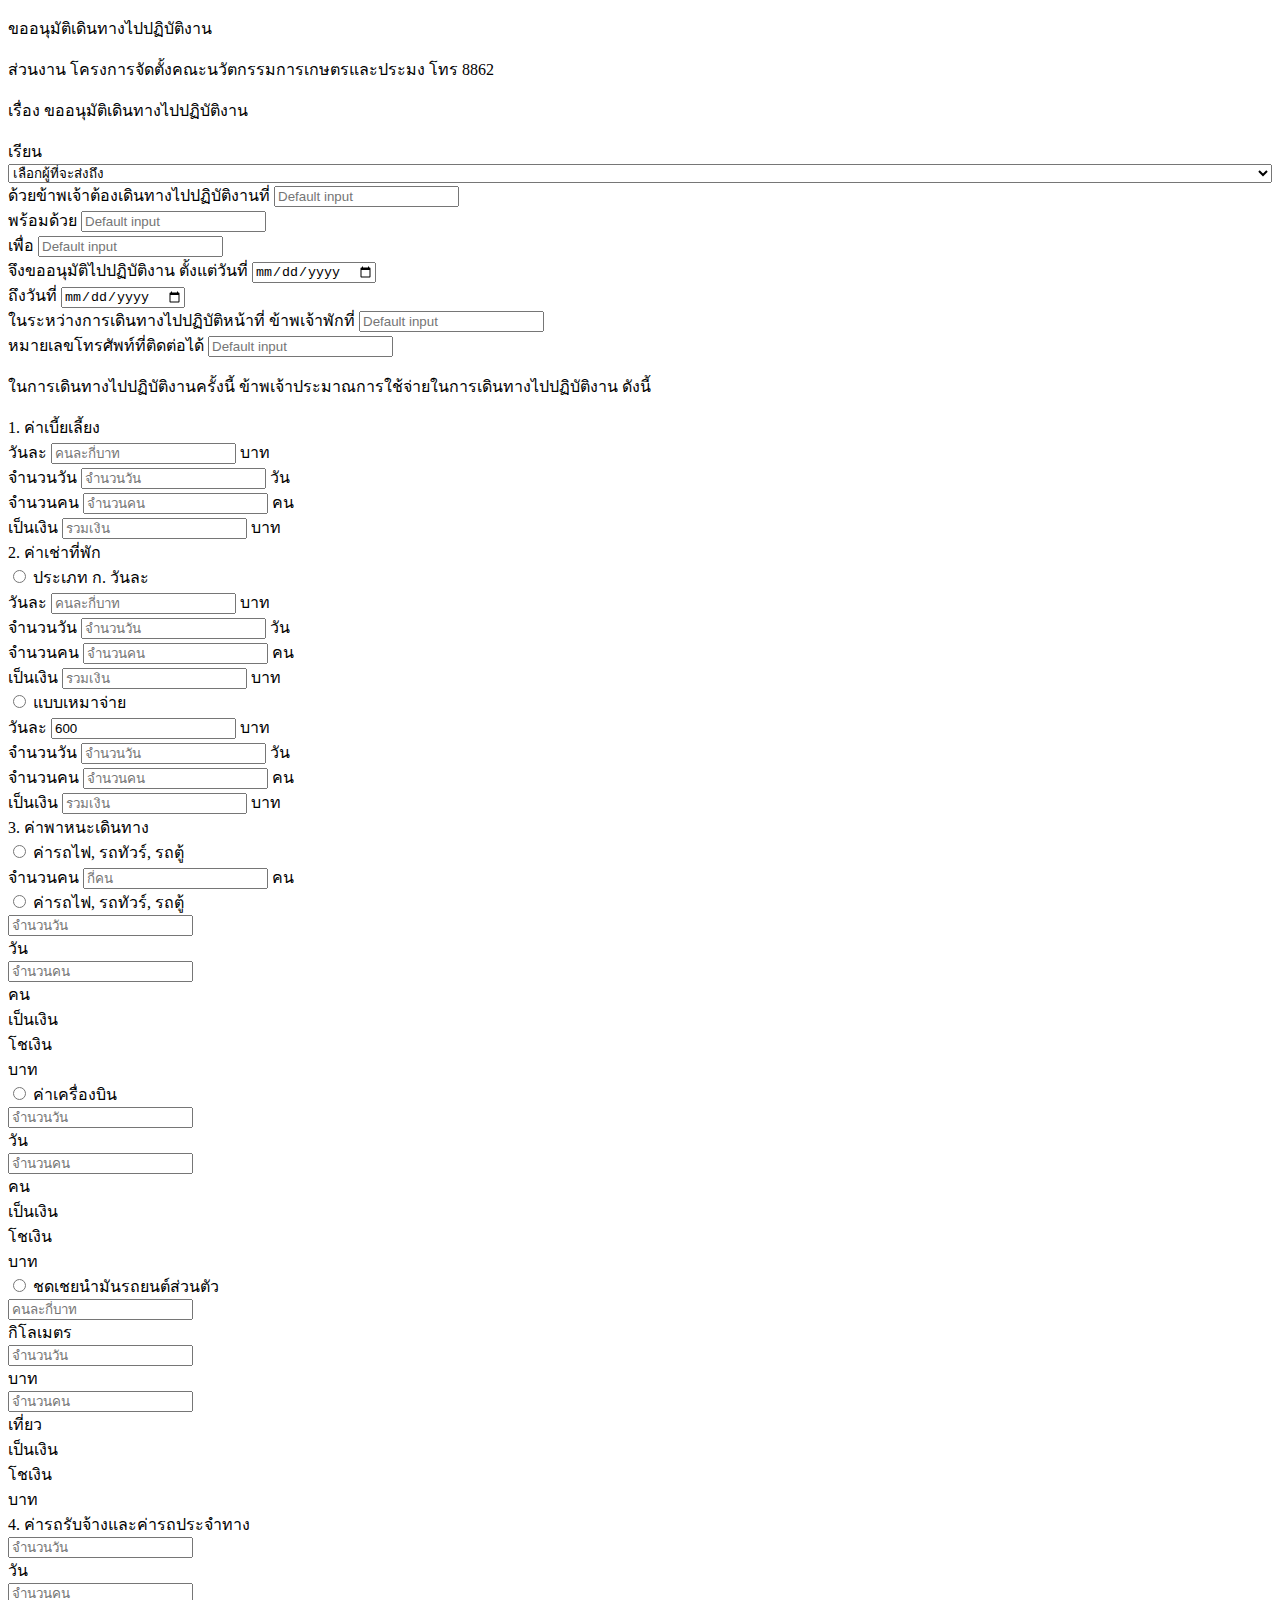
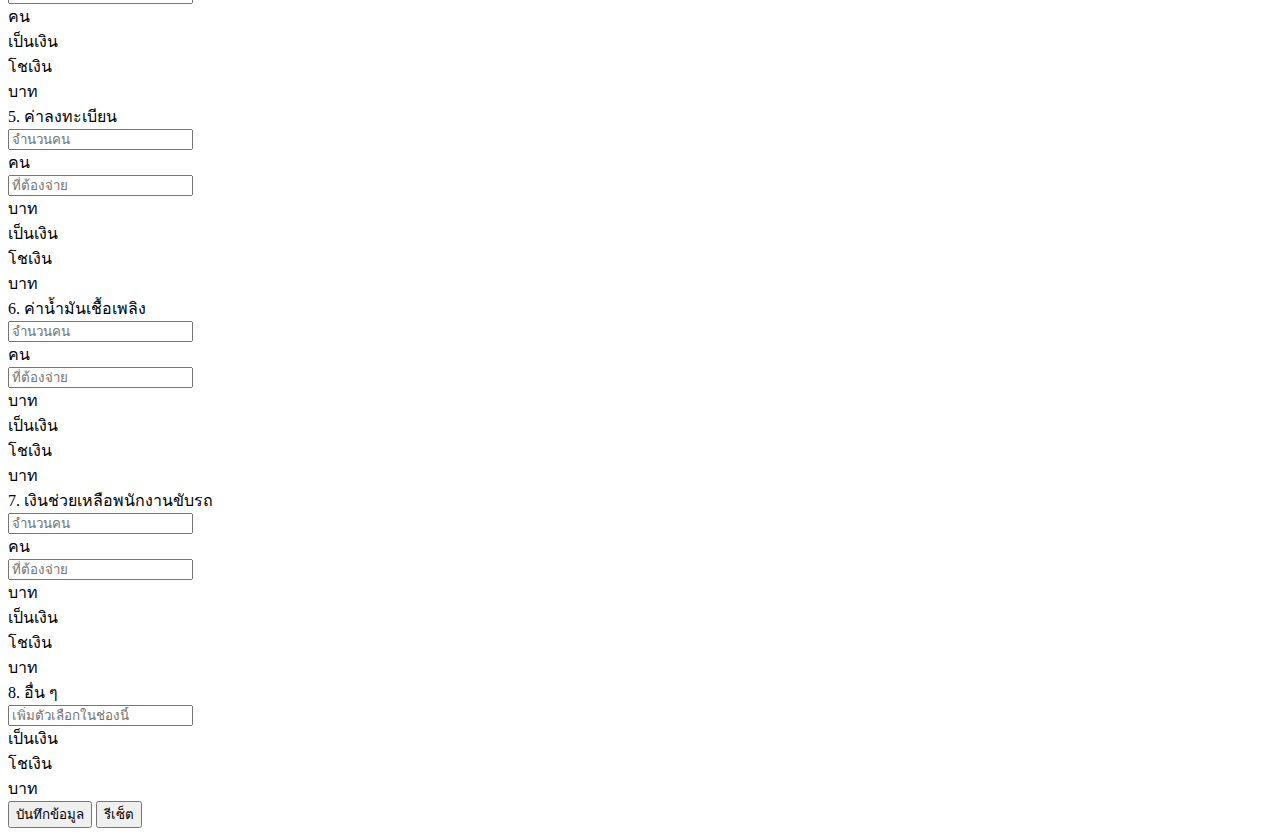
==== Form.html @ 309b4ca4 "layout_Form" ====
<!DOCTYPE html>
<html lang="en">
<head>
    <meta charset="UTF-8">
    <meta name="viewport" content="width=device-width, initial-scale=1.0">
    <title>แบบฟอร์มขออนุมัติ การเดินทาง</title>
    <link href="https://cdn.jsdelivr.net/npm/bootstrap@5.2.3/dist/css/bootstrap.min.css" rel="stylesheet" integrity="sha384-rbsA2VBKQhggwzxH7pPCaAqO46MgnOM80zW1RWuH61DGLwZJEdK2Kadq2F9CUG65" crossorigin="anonymous">
    <link rel="stylesheet" type="text/css" href="CSS.css">
    
</head>
<body>
    <div class="container-fluid">
        <form id="myForm" class="p-2 border border-light rounded bg-light" onsubmit="handleFormSubmit(this)">
            <p class="h4 mb-4 text-center">ขออนุมัติเดินทางไปปฏิบัติงาน</p>
            <div id="message"></div>
            <input type="text" id="RecId" name="RecId" value="" style="display: none">
            
            <div class="row">
                <div class="col-md-6">
                    <p>ส่วนงาน โครงการจัดตั้งคณะนวัตกรรมการเกษตรและประมง โทร 8862</p>
                    <p>เรื่อง ขออนุมัติเดินทางไปปฏิบัติงาน</p>
                </div>
                
                
            </div>

            <div class="col-md-6">
              <div class="row">
                  <div class="col">
                      <label class="col" for="name">เรียน</label>
                  </div>
                  <div class="col">
                      <select class="form-select" style="width:100%;" aria-label="Default select example">
                          <option selected>เลือกผู้ที่จะส่งถึง</option>
                          <option value="1">อธิการ</option>
                          <option value="2">รองอธิการ</option>
                      </select>
                  </div>
              </div>
          </div>

            <div class="form-group">
                <label for="re">ด้วยข้าพเจ้าต้องเดินทางไปปฏิบัติงานที่</label>
                <input class="form-control" type="text" placeholder="Default input" aria-label="re">
            </div>

            <div class="form-group">
                <label for="re">พร้อมด้วย</label>
                <input class="form-control" type="text" placeholder="Default input" aria-label="re">
            </div>

            <div class="form-group">
                <label for="re">เพื่อ</label>
                <input class="form-control" type="text" placeholder="Default input" aria-label="re">
            </div>

            <div class="row">
              <div class="col-md-6">
                  <div class="form-group">
                      <label for="startDate">จึงขออนุมัติไปปฏิบัติงาน ตั้งแต่วันที่</label>
                      <input type="date" class="form-control" id="startDate" name="startDate">
                  </div>
              </div>
              <div class="col-md-6">
                  <div class="form-group">
                      <label for="endDate">ถึงวันที่</label>
                      <input type="date" class="form-control" id="endDate" name="endDate">
                  </div>
              </div>
            </div>

            <div class="form-group">
                <label for="re">ในระหว่างการเดินทางไปปฏิบัติหน้าที่ ข้าพเจ้าพักที่</label>
                <input class="form-control" type="text" placeholder="Default input" aria-label="re">
            </div>

            <div class="form-group">
                <label for="re">หมายเลขโทรศัพท์ที่ติดต่อได้</label>
                <input type="number" class="form-control" placeholder="Default input" aria-label="re">
            </div>

            <p>ในการเดินทางไปปฏิบัติงานครั้งนี้ ข้าพเจ้าประมาณการใช้จ่ายในการเดินทางไปปฏิบัติงาน ดังนี้</p>

            <div class="container">
                <div class="row">
                    <div class="col-md-6">
                        <div class="form-group">
                            <label for="dailyAllowance">1. ค่าเบี้ยเลี้ยง</label>
                        </div>
                    </div>
                </div>
                <div class="row">
                    <div class="col-md-6">
                        <div class="form-group">
                            <label for="numberOfDays">วันละ</label>
                            <input class="form-control text-left" type="number" placeholder="คนละกี่บาท" id="dailyAllowance">
                            <span class="text-muted">บาท</span>
                        </div>
                    </div>
                    <div class="col-md-6">
                        <div class="form-group">
                            <label for="numberOfDays">จำนวนวัน</label>
                            <input class="form-control text-left" type="number" placeholder="จำนวนวัน" id="numberOfDays">
                            <span class="text-muted">วัน</span>
                        </div>
                    </div>
                    <div class="col-md-6">
                        <div class="form-group">
                            <label for="numberOfPeople">จำนวนคน</label>
                            <input class="form-control text-left" type="number" placeholder="จำนวนคน" id="numberOfPeople">
                            <span class="text-muted">คน</span>
                        </div>
                    </div>
                    <div class="col-md-6">
                        <div class="form-group">
                            <label for="totalAmount">เป็นเงิน</label>
                            <input class="form-control text-left text-nowrap" type="number" placeholder="รวมเงิน" id="totalAmount" readonly>
                            <span class="text-muted">บาท</span>
                        </div>
                    </div>
                </div>
            </div>

            <!-- ส่วนประข้อ 2  -->
            <div class="container ">
                <div class="row">
                    <div class="col-md-6">
                        <div class="form-group">
                            <label for="dailyAllowance">2. ค่าเช่าที่พัก</label>
                        </div>
                    </div>
                </div>
                <div class="row">
                    <div class="col-md-6">
                        <div class="form-group">
                            <div class="form-check form-check-inline">
                                <input class="form-check-input" type="radio" name="้select_home" id="gender" value="ประเภทก">
                                <label class="form-check-label" for="้select_home">ประเภท ก. วันละ</label>
                            </div>
                        </div>
                    </div>
                </div>          
                <div class="row">
                    <div class="col-md-6">
                        <div class="form-group">
                            <label for="numberOfDays">วันละ</label>
                            <input class="form-control text-left" type="number" placeholder="คนละกี่บาท" id="dailyAllowance">
                            <span class="text-muted">บาท</span>
                        </div>
                    </div>
                    <div class="col-md-6">
                        <div class="form-group">
                            <label for="numberOfDays">จำนวนวัน</label>
                            <input class="form-control text-left" type="number" placeholder="จำนวนวัน" id="numberOfDays">
                            <span class="text-muted">วัน</span>
                        </div>
                    </div>
                    <div class="col-md-6">
                        <div class="form-group">
                            <label for="numberOfPeople">จำนวนคน</label>
                            <input class="form-control text-left" type="number" placeholder="จำนวนคน" id="numberOfPeople">
                            <span class="text-muted">คน</span>
                        </div>
                    </div>
                    <div class="col-md-6">
                        <div class="form-group">
                            <label for="totalAmount">เป็นเงิน</label>
                            <input class="form-control text-left text-nowrap" type="number" placeholder="รวมเงิน" id="totalAmount" readonly>
                            <span class="text-muted">บาท</span>
                        </div>
                    </div>
                </div>
                <div class="row">
                    <div class="col-md-6">
                        <div class="form-group">
                            <div class="form-check form-check-inline">
                                <input class="form-check-input" type="radio" name="้select_home" id="gender" value="ประเภทก">
                                <label class="form-check-label" for="้select_home">แบบเหมาจ่าย</label>
                            </div>
                        </div>
                    </div>
                </div>          
                <div class="row">
                    <div class="col-md-6">
                        <div class="form-group">
                            <label for="numberOfDays">วันละ</label>
                            <input class="form-control text-left" type="number" placeholder="คนละกี่บาท" id="dailyAllowance" value="600" readonly>
                            <span class="text-muted">บาท</span>
                        </div>
                    </div>
                    <div class="col-md-6">
                        <div class="form-group">
                            <label for="numberOfDays">จำนวนวัน</label>
                            <input class="form-control text-left" type="number" placeholder="จำนวนวัน" id="numberOfDays">
                            <span class="text-muted">วัน</span>
                        </div>
                    </div>
                    <div class="col-md-6">
                        <div class="form-group">
                            <label for="numberOfPeople">จำนวนคน</label>
                            <input class="form-control text-left" type="number" placeholder="จำนวนคน" id="numberOfPeople">
                            <span class="text-muted">คน</span>
                        </div>
                    </div>
                    <div class="col-md-6">
                        <div class="form-group">
                            <label for="totalAmount">เป็นเงิน</label>
                            <input class="form-control text-left text-nowrap" type="number" placeholder="รวมเงิน" id="totalAmount" readonly>
                            <span class="text-muted">บาท</span>
                        </div>
                    </div>
                </div>      
            </div>

            <div class="container">
                <div class="row">
                    <div class="col-md-6">
                        <div class="form-group">
                            <label for="">3. ค่าพาหนะเดินทาง</label>
                        </div>
                    </div>
                </div>
                <div class="row">
                    <div class="col-md-6">
                        <div class="form-group">
                            <input class="form-check-input" type="radio" name="้select_home" id="gender" value="ประเภทก">
                            <label class="form-check-label" for="้select_home">ค่ารถไฟ, รถทัวร์, รถตู้</label>
                        </div>
                    </div>
                </div>
                <div class="row">
                    <div class="col-md-4">
                        <div class="form-group">
                            <label for="numberOfDays">จำนวนคน</label>
                            <input class="form-control text-left" type="number" placeholder="กี่คน" id="dailyAllowance">
                            <span class="text-muted">คน</span>
                        </div>
                    </div>
                </div>

                <div class="row pt-4">
                    <div class="col-md-auto">     
                        <div class="form-check form-check-inline">
                            <input class="form-check-input" type="radio" name="select_car" id="male" value="ประเภทก">
                            <label class="form-check-label" for="select_car">ค่ารถไฟ, รถทัวร์, รถตู้</label>
                        </div>
                    </div>
                    
                    <div class="col-md-auto">
                        <div class="form-group">
                            <input class="form-control text-left" type="number" placeholder="จำนวนวัน" id="numberOfDays">
                        </div>
                    </div>
                    <div class="col-md-auto">
                        <div class="form-group">วัน</div>
                    </div>
                    <div class="col-md-auto">
                        <div class="form-group">
                            <input class="form-control text-left" type="number" placeholder="จำนวนคน" id="numberOfPeople">
                        </div>
                    </div>
                    <div class="col-md-auto">
                        <div class="form-group">คน</div>
                    </div>
                    <div class="col-md-auto">
                        <div class="form-group">เป็นเงิน</div>
                    </div>
                    <div class="col-md-auto">
                        <div class="form-group">
                            <label for="">โชเงิน</label>
                        </div>
                    </div>
                    <div class="col-md-auto">
                        <div class="form-group">บาท</div>
                    </div>
                </div>
                <!-- ตัวเลือกค่าเครื่องบิน -->
                  <div class="row pt-4">
                      <div class="col-lg-auto">
                          <div class="form-check form-check-inline">
                              <input class="form-check-input" type="radio" name="select_car" id="male" value="ประเภทก">
                              <label class="form-check-label" for="select_car">ค่าเครื่องบิน</label>
                          </div>
                      </div>
                      <div class="col-lg-auto">
                          <div class="form-group">
                              <input class="form-control text-left" type="number" placeholder="จำนวนวัน" id="numberOfDays">
                          </div>
                      </div>
                      <div class="col-lg-auto">
                          <div class="form-group">วัน</div>
                      </div>
                      <div class="col-lg-auto">
                          <div class="form-group">
                              <input class="form-control text-left" type="number" placeholder="จำนวนคน" id="numberOfPeople">
                          </div>
                      </div>
                      <div class="col-lg-auto">
                        <div class="form-group">คน</div>
                      </div>
                      <div class="col-lg-auto">
                        <div class="form-group">เป็นเงิน</div>
                      </div>
                      <div class="col-lg-auto">
                        <div class="form-group">
                          <label for="">โชเงิน</label>
                        </div>
                      </div>
                      <div class="col-lg-auto">
                        <div class="form-group">บาท</div>
                      </div>
                    </div>


                <!-- ตัวเลือกนำรถไปเอง -->
                <div class="row pt-4">
                    <div class="col-lg-auto">
                        <div class="form-check form-check-inline">
                            <input class="form-check-input" type="radio" name="select_car" id="male" value="ประเภทก">
                            <label class="form-check-label" for="select_car">ชดเชยนำมันรถยนต์ส่วนตัว</label>
                        </div>
                   </div>
                   <div class="col-lg-auto">
                    <div class="form-group">
                        <input class="form-control text-left" type="number" placeholder="คนละกี่บาท" id="dailyAllowance" >
                    </div>
                </div>
                <div class="col-lg-auto">
                    <div class="form-group">กิโลเมตร</div>
                </div>
                    <div class="col-lg-auto">
                        <div class="form-group">
                            <input class="form-control text-left" type="number" placeholder="จำนวนวัน" id="numberOfDays">
                        </div>
                    </div>
                    <div class="col-lg-auto">
                        <div class="form-group">บาท</div>
                    </div>
                    <div class="col-lg-auto">
                        <div class="form-group">
                            <input class="form-control text-left" type="number" placeholder="จำนวนคน" id="numberOfPeople">
                        </div>
                    </div>
                    <div class="col-lg-auto">
                      <div class="form-group">เที่ยว</div>
                    </div>
                    <div class="col-lg-auto">
                      <div class="form-group">เป็นเงิน</div>
                    </div>
                    <div class="col-lg-auto">
                      <div class="form-group">
                        <label for="">โชเงิน</label>
                      </div>
                    </div>
                    <div class="col-lg-auto">
                      <div class="form-group">บาท</div>
                    </div>
                  </div>
            </div>

            <!-- ตัวเลือก 4  -->
            <div class="container">
                <div class="row">
                  <div class="col-lg-auto">
                      <div class="form-group">
                          <label for="dailyAllowance">4. ค่ารถรับจ้างและค่ารถประจำทาง</label>
                      </div>
                  </div>
                  <div class="col-lg-auto">
                      <div class="form-group">
                          <input class="form-control text-left" type="number" placeholder="จำนวนวัน" id="numberOfDays">
                      </div>
                  </div>
                  <div class="col-lg-auto">
                      <div class="form-group">วัน</div>
                  </div>
                  <div class="col-lg-auto">
                      <div class="form-group">
                          <input class="form-control text-left" type="number" placeholder="จำนวนคน" id="numberOfPeople">
                      </div>
                  </div>
                  <div class="col-lg-auto">
                      <div class="form-group">คน</div>
                  </div>
                  <div class="col-lg-auto">
                    <div class="form-group">เป็นเงิน</div>
                  </div>
                  <div class="col-lg-auto">
                    <div class="form-group">
                      <label for="">โชเงิน</label>
                    </div>
                  </div>
                  <div class="col-lg-auto">
                      <div class="form-group">บาท</div>
                  </div>         
                </div>
            </div>

            <!-- ค่าลงทะเบียน -->
            <div class="container">
                <div class="row">
                  <div class="col-lg-auto">
                      <div class="form-group">
                          <label for="dailyAllowance">5. ค่าลงทะเบียน</label>
                      </div>
                  </div>
                  <div class="col-lg-auto">
                      <div class="form-group">
                          <input class="form-control text-left" type="number" placeholder="จำนวนคน" id="numberOfDays">
                      </div>
                  </div>
                  <div class="col-lg-auto">
                      <div class="form-group">คน</div>
                  </div>
                  <div class="col-lg-auto">
                      <div class="form-group">
                          <input class="form-control text-left" type="number" placeholder="ที่ต้องจ่าย" id="numberOfPeople">
                      </div>
                  </div>
                  <div class="col-lg-auto">
                      <div class="form-group">บาท</div>
                  </div>
                  <div class="col-lg-auto">
                    <div class="form-group">เป็นเงิน</div>
                  </div>
                  <div class="col-lg-auto">
                    <div class="form-group">
                      <label for="">โชเงิน</label>
                    </div>
                  </div>
                  <div class="col-lg-auto">
                      <div class="form-group">บาท</div>
                  </div>         
                </div>
            </div>

            <!-- 6.น้ำมันเชื้อเพลิง -->

            <div class="container">
                <div class="row">
                  <div class="col-lg-auto">
                      <div class="form-group">
                          <label for="dailyAllowance">6. ค่าน้ำมันเชื้อเพลิง</label>
                      </div>
                  </div>
                  <div class="col-lg-auto">
                      <div class="form-group">
                          <input class="form-control text-left" type="number" placeholder="จำนวนคน" id="numberOfDays">
                      </div>
                  </div>
                  <div class="col-lg-auto">
                      <div class="form-group">คน</div>
                  </div>
                  <div class="col-lg-auto">
                      <div class="form-group">
                          <input class="form-control text-left" type="number" placeholder="ที่ต้องจ่าย" id="numberOfPeople">
                      </div>
                  </div>
                  <div class="col-lg-auto">
                      <div class="form-group">บาท</div>
                  </div>
                  <div class="col-lg-auto">
                    <div class="form-group">เป็นเงิน</div>
                  </div>
                  <div class="col-lg-auto">
                    <div class="form-group">
                      <label for="">โชเงิน</label>
                    </div>
                  </div>
                  <div class="col-lg-auto">
                      <div class="form-group">บาท</div>
                  </div>         
                </div>
            </div>

            <!-- 7.เงินช่วยเหลือพนักงานขับรถ -->

            <div class="container">
                <div class="row">
                  <div class="col-lg-auto">
                      <div class="form-group">
                          <label for="dailyAllowance">7. เงินช่วยเหลือพนักงานขับรถ</label>
                      </div>
                  </div>
                  <div class="col-lg-auto">
                      <div class="form-group">
                          <input class="form-control text-left" type="number" placeholder="จำนวนคน" id="numberOfDays">
                      </div>
                  </div>
                  <div class="col-lg-auto">
                      <div class="form-group">คน</div>
                  </div>
                  <div class="col-lg-auto">
                      <div class="form-group">
                          <input class="form-control text-left" type="number" placeholder="ที่ต้องจ่าย" id="numberOfPeople">
                      </div>
                  </div>
                  <div class="col-lg-auto">
                      <div class="form-group">บาท</div>
                  </div>
                  <div class="col-lg-auto">
                    <div class="form-group">เป็นเงิน</div>
                  </div>
                  <div class="col-lg-auto">
                    <div class="form-group">
                      <label for="">โชเงิน</label>
                    </div>
                  </div>
                  <div class="col-lg-auto">
                      <div class="form-group">บาท</div>
                  </div>         
                </div>
            </div>

            <div class="container">
                <div class="row">
                    <div class="col-lg-auto">
                        <div class="form-group">
                            <label for="dailyAllowance">8. อื่น ๆ </label>
                        </div>
                    </div>
                    <div class="col-lg-auto">
                        <div class="form-groups">
                            <input class="form-control text-left" type="text" placeholder="เพิ่มตัวเลือกในช่องนี้" id="input-0">
                        </div>
                    </div>
                    <div class="col-lg-auto">
                        <div class="form-group">เป็นเงิน</div>
                      </div>
                      <div class="col-lg-auto">
                        <div class="form-group">
                          <label for="">โชเงิน</label>
                        </div>
                      </div>
                      <div class="col-lg-auto">
                          <div class="form-group">บาท</div>
                      </div>         
                </div>
            </div>
            <button type="submit" class="btn btn-primary">บันทึกข้อมูล</button>
            <input class="btn btn-secondary" type="reset" value="รีเซ็ต">
            
        </form>
    </div>
    <script src="Function_eight.js"></script>
    <script src="https://cdn.jsdelivr.net/npm/bootstrap@5.2.3/dist/js/bootstrap.bundle.min.js" integrity="sha384-kenU1KFdBIe4zVF0s0G1M5b4hcpxyD9F7jL+jjXkk+Q2h455rYXK/7HAuoJl+0I4" crossorigin="anonymous"></script>
</body>
</html>
---- CSS.css ----
.btn-group-xs > .btn, .btn-xs {
      padding: .25rem .4rem;
      font-size: .875rem;
      line-height: .5;
      border-radius: .2rem;
    }
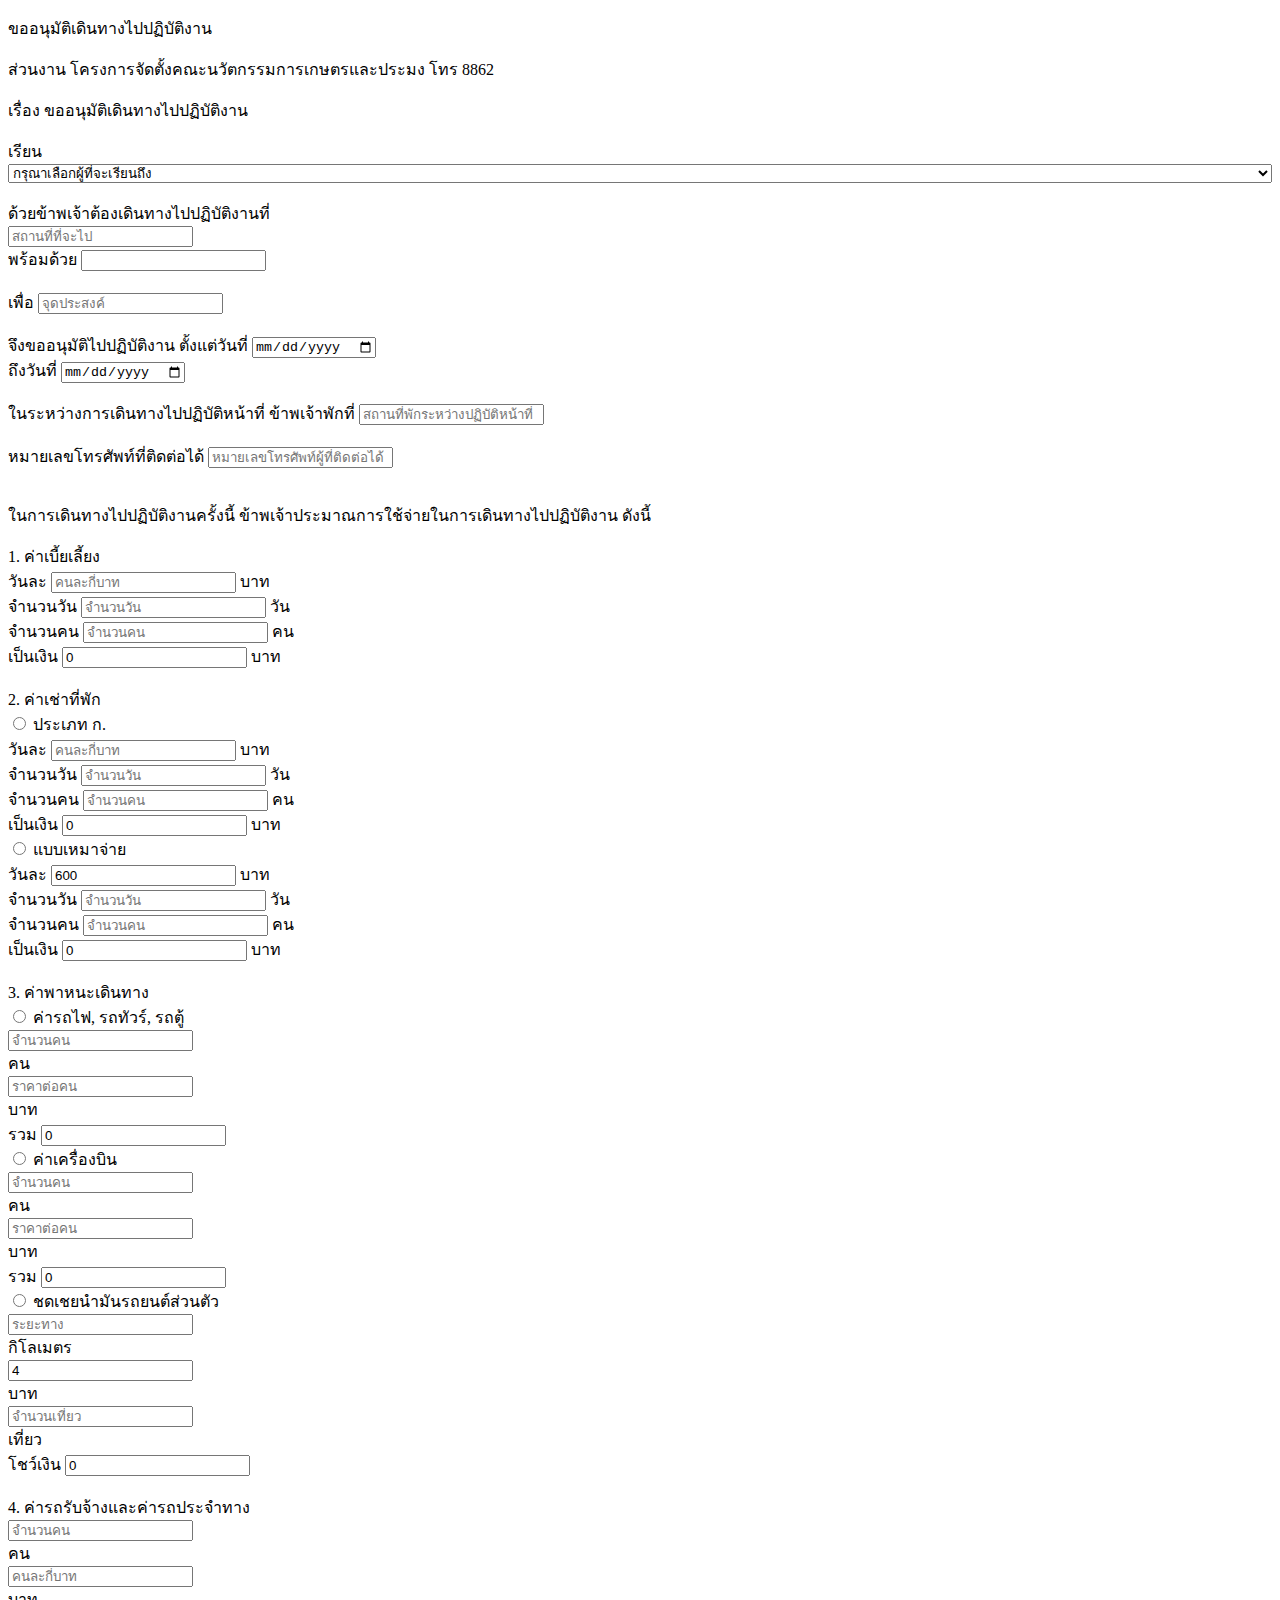
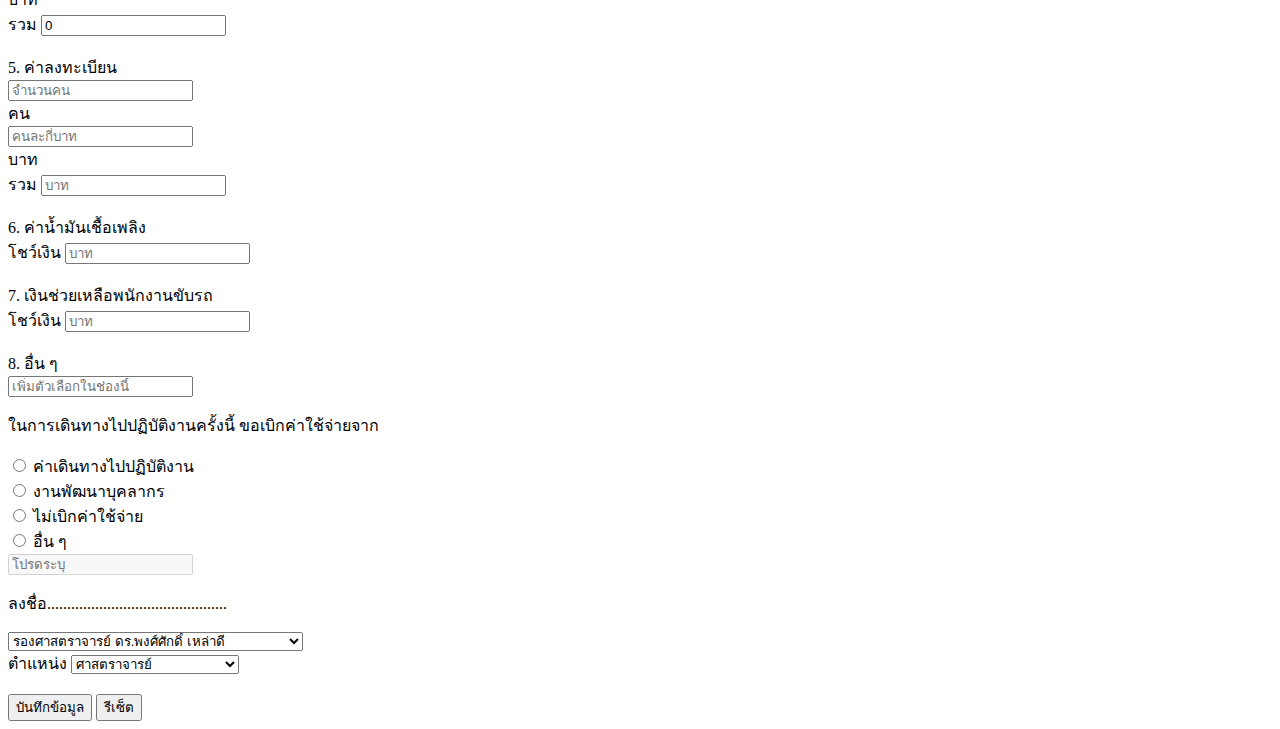
==== commit ebd112ea: "update Cal_money_boolForm" ====
--- a/Form.html
+++ b/Form.html
@@ -1,4 +1,4 @@
-<!DOCTYPE html>
+    <!DOCTYPE html>
 <html lang="en">
 <head>
     <meta charset="UTF-8">
@@ -6,79 +6,91 @@
     <title>แบบฟอร์มขออนุมัติ การเดินทาง</title>
     <link href="https://cdn.jsdelivr.net/npm/bootstrap@5.2.3/dist/css/bootstrap.min.css" rel="stylesheet" integrity="sha384-rbsA2VBKQhggwzxH7pPCaAqO46MgnOM80zW1RWuH61DGLwZJEdK2Kadq2F9CUG65" crossorigin="anonymous">
     <link rel="stylesheet" type="text/css" href="CSS.css">
-    
+
 </head>
 <body>
-    <div class="container-fluid">
-        <form id="myForm" class="p-2 border border-light rounded bg-light" onsubmit="handleFormSubmit(this)">
+    <div class="container">
+        <form id="myForm" class="p-2 border border-light rounded bg-light" onsubmit="return validation_Sendto() && validateFormNumber_Phone() &&   handleFormSubmit(this) ">
             <p class="h4 mb-4 text-center">ขออนุมัติเดินทางไปปฏิบัติงาน</p>
             <div id="message"></div>
             <input type="text" id="RecId" name="RecId" value="" style="display: none">
-            
+
             <div class="row">
                 <div class="col-md-6">
                     <p>ส่วนงาน โครงการจัดตั้งคณะนวัตกรรมการเกษตรและประมง โทร 8862</p>
                     <p>เรื่อง ขออนุมัติเดินทางไปปฏิบัติงาน</p>
                 </div>
-                
-                
-            </div>
-
+            </div>
             <div class="col-md-6">
               <div class="row">
+                    <div class="col-md-2">
+                        <label class="col" for="name">เรียน</label>
+                    </div>
                   <div class="col">
-                      <label class="col" for="name">เรียน</label>
+                        <select class="form-select" style="width:100%;" aria-label="Choose_who_to" name="send_to" id="send_to">
+                            <option value=''>กรุณาเลือกผู้ที่จะเรียนถึง</option>
+                            <option value="รองอธิการบดีวิทยาเขตสุราษฎร์ธานี">รองอธิการบดีวิทยาเขตสุราษฎร์ธานี</option>
+                            <option value="ผู้อำนวยการโครงการจัดตั้งคณะนวัตกรรมการเกษตรและประมง">ผู้อำนวยการโครงการจัดตั้งคณะนวัตกรรมการเกษตรและประมง</option>
+                        </select>
                   </div>
-                  <div class="col">
-                      <select class="form-select" style="width:100%;" aria-label="Default select example">
-                          <option selected>เลือกผู้ที่จะส่งถึง</option>
-                          <option value="1">อธิการ</option>
-                          <option value="2">รองอธิการ</option>
-                      </select>
+                </div>
+            </div>
+
+
+        <br>
+          <div class="row">
+            <div class="col">
+                <div class="form-group">
+                    <label for="re">ด้วยข้าพเจ้าต้องเดินทางไปปฏิบัติงานที่</label>
+                    <br>
+                    <input class="form-control" type="text" placeholder="สถานที่ที่จะไป" aria-label="re" name="go_live" id="go_live">
+                </div>
+            </div>
+            <div class="col">
+                <div class="form-group">
+                    <label for="re">พร้อมด้วย</label>
+                    <input class="form-control" type="text" placeholder="" aria-label="re" name="along_with" id="along_with">
+                </div>
+            </div>
+        </div>
+
+        <br>
+        <div class="form-group">
+            <label for="re">เพื่อ</label>
+            <input class="form-control" type="text" placeholder="จุดประสงค์" aria-label="re" name="to_what" id="to_what">
+        </div>
+
+
+            <!-- กำหนดวันที่ในการกำหนดงาน -->
+            <br>
+            <div class="row">
+                <div class="col-md-6">
+                  <div class="form-group">
+                    <label for="startDate">จึงขออนุมัติไปปฏิบัติงาน ตั้งแต่วันที่</label>
+                    <input type="date" class="form-control" id="startDate" name="startDate" >
                   </div>
+                </div>
+                <div class="col-md-6">
+                  <div class="form-group">
+                    <label for="endDate">ถึงวันที่</label>
+                    <input type="date" class="form-control" id="endDate" name="endDate">
+                  </div>
+                </div>
               </div>
-          </div>
-
-            <div class="form-group">
-                <label for="re">ด้วยข้าพเจ้าต้องเดินทางไปปฏิบัติงานที่</label>
-                <input class="form-control" type="text" placeholder="Default input" aria-label="re">
-            </div>
-
-            <div class="form-group">
-                <label for="re">พร้อมด้วย</label>
-                <input class="form-control" type="text" placeholder="Default input" aria-label="re">
-            </div>
-
-            <div class="form-group">
-                <label for="re">เพื่อ</label>
-                <input class="form-control" type="text" placeholder="Default input" aria-label="re">
-            </div>
-
-            <div class="row">
-              <div class="col-md-6">
-                  <div class="form-group">
-                      <label for="startDate">จึงขออนุมัติไปปฏิบัติงาน ตั้งแต่วันที่</label>
-                      <input type="date" class="form-control" id="startDate" name="startDate">
-                  </div>
-              </div>
-              <div class="col-md-6">
-                  <div class="form-group">
-                      <label for="endDate">ถึงวันที่</label>
-                      <input type="date" class="form-control" id="endDate" name="endDate">
-                  </div>
-              </div>
-            </div>
-
+            
+            <br>
             <div class="form-group">
                 <label for="re">ในระหว่างการเดินทางไปปฏิบัติหน้าที่ ข้าพเจ้าพักที่</label>
-                <input class="form-control" type="text" placeholder="Default input" aria-label="re">
-            </div>
-
+                <input class="form-control" type="text" placeholder="สถานที่พักระหว่างปฏิบัติหน้าที่" aria-label="re" name="where_live" id="where_live">
+            </div>
+            
+            <br>
             <div class="form-group">
                 <label for="re">หมายเลขโทรศัพท์ที่ติดต่อได้</label>
-                <input type="number" class="form-control" placeholder="Default input" aria-label="re">
-            </div>
-
+                <input type="text" class="form-control" placeholder="หมายเลขโทรศัพท์ผู้ที่ติดต่อได้" aria-label="re" name="number_phone" id="number_phone" maxlength="10"  pattern="[0-9]{10}" >
+            </div>
+            
+            <br>
             <p>ในการเดินทางไปปฏิบัติงานครั้งนี้ ข้าพเจ้าประมาณการใช้จ่ายในการเดินทางไปปฏิบัติงาน ดังนี้</p>
 
             <div class="container">
@@ -93,34 +105,35 @@
                     <div class="col-md-6">
                         <div class="form-group">
                             <label for="numberOfDays">วันละ</label>
-                            <input class="form-control text-left" type="number" placeholder="คนละกี่บาท" id="dailyAllowance">
+                            <input class="form-control text-left" type="number" placeholder="คนละกี่บาท" id="Daily_allowance" name="Daily_allowance">
                             <span class="text-muted">บาท</span>
                         </div>
                     </div>
                     <div class="col-md-6">
                         <div class="form-group">
                             <label for="numberOfDays">จำนวนวัน</label>
-                            <input class="form-control text-left" type="number" placeholder="จำนวนวัน" id="numberOfDays">
+                            <input class="form-control text-left" type="number" placeholder="จำนวนวัน" id="DailyAllowance_Perday" name="DailyAllowance_Perday">
                             <span class="text-muted">วัน</span>
                         </div>
                     </div>
                     <div class="col-md-6">
                         <div class="form-group">
                             <label for="numberOfPeople">จำนวนคน</label>
-                            <input class="form-control text-left" type="number" placeholder="จำนวนคน" id="numberOfPeople">
+                            <input class="form-control text-left" type="number" placeholder="จำนวนคน" id="DailyAllowance_PerPeople" name="DailyAllowance_PerPeople">
                             <span class="text-muted">คน</span>
                         </div>
                     </div>
                     <div class="col-md-6">
                         <div class="form-group">
                             <label for="totalAmount">เป็นเงิน</label>
-                            <input class="form-control text-left text-nowrap" type="number" placeholder="รวมเงิน" id="totalAmount" readonly>
+                            <input class="form-control text-left text-nowrap" type="number" placeholder="รวมเงิน" id="sum_DailyAllowance" readonly name="sum_DailyAllowance">
                             <span class="text-muted">บาท</span>
                         </div>
                     </div>
                 </div>
             </div>
 
+            <br>
             <!-- ส่วนประข้อ 2  -->
             <div class="container ">
                 <div class="row">
@@ -134,8 +147,8 @@
                     <div class="col-md-6">
                         <div class="form-group">
                             <div class="form-check form-check-inline">
-                                <input class="form-check-input" type="radio" name="้select_home" id="gender" value="ประเภทก">
-                                <label class="form-check-label" for="้select_home">ประเภท ก. วันละ</label>
+                                <input class="form-check-input" type="radio" name="Rent_Live" id="Rent_Live" value="ประเภท ก">
+                                <label class="form-check-label" for="Rent">ประเภท ก.</label>
                             </div>
                         </div>
                     </div>
@@ -144,28 +157,28 @@
                     <div class="col-md-6">
                         <div class="form-group">
                             <label for="numberOfDays">วันละ</label>
-                            <input class="form-control text-left" type="number" placeholder="คนละกี่บาท" id="dailyAllowance">
+                            <input class="form-control text-left" type="number" placeholder="คนละกี่บาท" id="Rent_dailyAllowance" name="Rent_dailyAllowance" >
                             <span class="text-muted">บาท</span>
                         </div>
                     </div>
                     <div class="col-md-6">
                         <div class="form-group">
                             <label for="numberOfDays">จำนวนวัน</label>
-                            <input class="form-control text-left" type="number" placeholder="จำนวนวัน" id="numberOfDays">
+                            <input class="form-control text-left" type="number" placeholder="จำนวนวัน" id="Rent_numberOfDays" name="Rent_numberOfDays">
                             <span class="text-muted">วัน</span>
                         </div>
                     </div>
                     <div class="col-md-6">
                         <div class="form-group">
                             <label for="numberOfPeople">จำนวนคน</label>
-                            <input class="form-control text-left" type="number" placeholder="จำนวนคน" id="numberOfPeople">
+                            <input class="form-control text-left" type="number" placeholder="จำนวนคน" id="Rent_numberOfPeople" name="Rent_numberOfPeople">
                             <span class="text-muted">คน</span>
                         </div>
                     </div>
                     <div class="col-md-6">
                         <div class="form-group">
                             <label for="totalAmount">เป็นเงิน</label>
-                            <input class="form-control text-left text-nowrap" type="number" placeholder="รวมเงิน" id="totalAmount" readonly>
+                            <input class="form-control text-left text-nowrap" type="number" placeholder="รวมเงิน" id="sum_Rent"  name="sum_Rent" readonly >
                             <span class="text-muted">บาท</span>
                         </div>
                     </div>
@@ -174,7 +187,7 @@
                     <div class="col-md-6">
                         <div class="form-group">
                             <div class="form-check form-check-inline">
-                                <input class="form-check-input" type="radio" name="้select_home" id="gender" value="ประเภทก">
+                                <input class="form-check-input" type="radio" name="Rent" id="Lamp_Rent" value="ประเภทก">
                                 <label class="form-check-label" for="้select_home">แบบเหมาจ่าย</label>
                             </div>
                         </div>
@@ -184,365 +197,426 @@
                     <div class="col-md-6">
                         <div class="form-group">
                             <label for="numberOfDays">วันละ</label>
-                            <input class="form-control text-left" type="number" placeholder="คนละกี่บาท" id="dailyAllowance" value="600" readonly>
+                            <input class="form-control text-left" type="number" placeholder="คนละกี่บาท" id="Lump_dailyAllowance" name="Lump_dailyAllowance" value="600" >
                             <span class="text-muted">บาท</span>
                         </div>
                     </div>
                     <div class="col-md-6">
                         <div class="form-group">
                             <label for="numberOfDays">จำนวนวัน</label>
-                            <input class="form-control text-left" type="number" placeholder="จำนวนวัน" id="numberOfDays">
+                            <input class="form-control text-left" type="number" placeholder="จำนวนวัน" id="Lump_numberOfDays" name="Lump_numberOfDays">
                             <span class="text-muted">วัน</span>
                         </div>
                     </div>
                     <div class="col-md-6">
                         <div class="form-group">
                             <label for="numberOfPeople">จำนวนคน</label>
-                            <input class="form-control text-left" type="number" placeholder="จำนวนคน" id="numberOfPeople">
+                            <input class="form-control text-left" type="number" placeholder="จำนวนคน" id="Lump_numberOfPeople" name="Lump_numberOfPeople">
                             <span class="text-muted">คน</span>
                         </div>
                     </div>
                     <div class="col-md-6">
                         <div class="form-group">
                             <label for="totalAmount">เป็นเงิน</label>
-                            <input class="form-control text-left text-nowrap" type="number" placeholder="รวมเงิน" id="totalAmount" readonly>
+                            <input class="form-control text-left text-nowrap" type="number" placeholder="รวมเงิน" id="Lump_totalAmount" name="Lump_totalAmount" readonly>
                             <span class="text-muted">บาท</span>
                         </div>
                     </div>
                 </div>      
             </div>
 
+
+
+            <br>
             <div class="container">
                 <div class="row">
-                    <div class="col-md-6">
+                    <div class="col-lg">
                         <div class="form-group">
                             <label for="">3. ค่าพาหนะเดินทาง</label>
                         </div>
                     </div>
                 </div>
-                <div class="row">
-                    <div class="col-md-6">
-                        <div class="form-group">
-                            <input class="form-check-input" type="radio" name="้select_home" id="gender" value="ประเภทก">
-                            <label class="form-check-label" for="้select_home">ค่ารถไฟ, รถทัวร์, รถตู้</label>
-                        </div>
-                    </div>
-                </div>
-                <div class="row">
-                    <div class="col-md-4">
-                        <div class="form-group">
-                            <label for="numberOfDays">จำนวนคน</label>
-                            <input class="form-control text-left" type="number" placeholder="กี่คน" id="dailyAllowance">
-                            <span class="text-muted">คน</span>
-                        </div>
-                    </div>
-                </div>
-
                 <div class="row pt-4">
-                    <div class="col-md-auto">     
+                    <div class="col-lg-4">
                         <div class="form-check form-check-inline">
-                            <input class="form-check-input" type="radio" name="select_car" id="male" value="ประเภทก">
+                            <input class="form-check-input" type="radio" name="select_car" id="car" value="ค่ารถไฟ, รถทัวร์, รถตู้">
                             <label class="form-check-label" for="select_car">ค่ารถไฟ, รถทัวร์, รถตู้</label>
                         </div>
                     </div>
-                    
-                    <div class="col-md-auto">
-                        <div class="form-group">
-                            <input class="form-control text-left" type="number" placeholder="จำนวนวัน" id="numberOfDays">
-                        </div>
-                    </div>
-                    <div class="col-md-auto">
-                        <div class="form-group">วัน</div>
-                    </div>
-                    <div class="col-md-auto">
-                        <div class="form-group">
-                            <input class="form-control text-left" type="number" placeholder="จำนวนคน" id="numberOfPeople">
-                        </div>
-                    </div>
-                    <div class="col-md-auto">
-                        <div class="form-group">คน</div>
-                    </div>
-                    <div class="col-md-auto">
-                        <div class="form-group">เป็นเงิน</div>
-                    </div>
-                    <div class="col-md-auto">
-                        <div class="form-group">
-                            <label for="">โชเงิน</label>
-                        </div>
-                    </div>
-                    <div class="col-md-auto">
-                        <div class="form-group">บาท</div>
-                    </div>
-                </div>
-                <!-- ตัวเลือกค่าเครื่องบิน -->
-                  <div class="row pt-4">
-                      <div class="col-lg-auto">
-                          <div class="form-check form-check-inline">
-                              <input class="form-check-input" type="radio" name="select_car" id="male" value="ประเภทก">
-                              <label class="form-check-label" for="select_car">ค่าเครื่องบิน</label>
-                          </div>
-                      </div>
-                      <div class="col-lg-auto">
-                          <div class="form-group">
-                              <input class="form-control text-left" type="number" placeholder="จำนวนวัน" id="numberOfDays">
-                          </div>
-                      </div>
-                      <div class="col-lg-auto">
-                          <div class="form-group">วัน</div>
-                      </div>
-                      <div class="col-lg-auto">
-                          <div class="form-group">
-                              <input class="form-control text-left" type="number" placeholder="จำนวนคน" id="numberOfPeople">
-                          </div>
-                      </div>
-                      <div class="col-lg-auto">
-                        <div class="form-group">คน</div>
-                      </div>
-                      <div class="col-lg-auto">
-                        <div class="form-group">เป็นเงิน</div>
-                      </div>
-                      <div class="col-lg-auto">
-                        <div class="form-group">
-                          <label for="">โชเงิน</label>
-                        </div>
-                      </div>
-                      <div class="col-lg-auto">
-                        <div class="form-group">บาท</div>
-                      </div>
-                    </div>
-
-
-                <!-- ตัวเลือกนำรถไปเอง -->
+                    <div class="row">
+                        <div class="col-lg-2">
+                            <div class="form-group">
+                                <div class="input-group">
+                                    <input class="form-control" type="number" placeholder="จำนวนคน" id="car_numberOfPeople" name="car_numberOfPeople">
+                                    <div class="input-group-append">
+                                        <span class="input-group-text">คน</span>
+                                    </div>
+                                </div>
+                            </div>
+                        </div>
+                        <div class="col-lg-2">
+                            <div class="form-group">
+                                <div class="input-group">
+                                    <input class="form-control" type="number" placeholder="ราคาต่อคน" id="car_toPeople" name="car_toPeople">
+                                    <div class="input-group-append">
+                                        <span class="input-group-text">บาท</span>
+                                    </div>
+                                </div>
+                            </div>
+                        </div>
+                        <div class="col-lg-2">
+                            <div class="form-group">
+                                <div class="input-group">
+                                    <label class="input-group-text" for="">รวม</label>
+                                    <input class="form-control" id="car_sum" name="car_sum" type="number" placeholder="บาท" readonly>
+                                </div>
+                            </div>
+                        </div>
+                    </div>
+                </div>
                 <div class="row pt-4">
-                    <div class="col-lg-auto">
+                    <div class="col-lg-4">
                         <div class="form-check form-check-inline">
-                            <input class="form-check-input" type="radio" name="select_car" id="male" value="ประเภทก">
+                            <input class="form-check-input" type="radio" name="select_car" id="plane" value="ค่าเครื่องบิน">
+                            <label class="form-check-label" for="select_car">ค่าเครื่องบิน</label>
+                        </div>
+                    </div>
+                    <div class="row">
+                        <div class="col-lg-2">
+                            <div class="form-group">
+                                <div class="input-group">
+                                    <input class="form-control" type="number" placeholder="จำนวนคน" id="plane_numberOfPeople" name="plane_numberOfPeople">
+                                    <div class="input-group-append">
+                                        <span class="input-group-text">คน</span>
+                                    </div>
+                                </div>
+                            </div>
+                        </div>
+                        <div class="col-lg-2">
+                            <div class="form-group">
+                                <div class="input-group">
+                                    <input class="form-control" type="number" placeholder="ราคาต่อคน" id="plane_priceOfPeople" name="plane_priceOfPeople">
+                                    <div class="input-group-append">
+                                        <span class="input-group-text">บาท</span>
+                                    </div>
+                                </div>
+                            </div>
+                        </div>
+                        <div class="col-lg-2">
+                            <div class="form-group">
+                                <div class="input-group">
+                                    <label class="input-group-text" for="">รวม</label>
+                                    <input class="form-control" type="number" placeholder="บาท" id="Sum_plane" name="Sum_plane" readonly>
+                                </div>
+                            </div>
+                        </div>
+                    </div>
+                </div>
+                <div class="row pt-4">
+                    <div class="col-lg">
+                        <div class="form-check form-check-inline">
+                            <input class="form-check-input" type="radio" name="select_car" id="car_person" value="ชดเชยนำมันรถยนต์ส่วนตัว">
                             <label class="form-check-label" for="select_car">ชดเชยนำมันรถยนต์ส่วนตัว</label>
                         </div>
-                   </div>
-                   <div class="col-lg-auto">
-                    <div class="form-group">
-                        <input class="form-control text-left" type="number" placeholder="คนละกี่บาท" id="dailyAllowance" >
-                    </div>
-                </div>
-                <div class="col-lg-auto">
-                    <div class="form-group">กิโลเมตร</div>
-                </div>
-                    <div class="col-lg-auto">
-                        <div class="form-group">
-                            <input class="form-control text-left" type="number" placeholder="จำนวนวัน" id="numberOfDays">
-                        </div>
-                    </div>
-                    <div class="col-lg-auto">
-                        <div class="form-group">บาท</div>
-                    </div>
-                    <div class="col-lg-auto">
-                        <div class="form-group">
-                            <input class="form-control text-left" type="number" placeholder="จำนวนคน" id="numberOfPeople">
-                        </div>
-                    </div>
-                    <div class="col-lg-auto">
-                      <div class="form-group">เที่ยว</div>
-                    </div>
-                    <div class="col-lg-auto">
-                      <div class="form-group">เป็นเงิน</div>
-                    </div>
-                    <div class="col-lg-auto">
-                      <div class="form-group">
-                        <label for="">โชเงิน</label>
-                      </div>
-                    </div>
-                    <div class="col-lg-auto">
-                      <div class="form-group">บาท</div>
-                    </div>
-                  </div>
-            </div>
-
-            <!-- ตัวเลือก 4  -->
+                    </div>
+                    <div class="row">
+                        <div class="col-lg-2">
+                            <div class="form-group">
+                                <div class="input-group">
+                                    <input class="form-control" type="number" placeholder="ระยะทาง" id="person_distance" name="person_distance">
+                                    <div class="input-group-append">
+                                        <span class="input-group-text">กิโลเมตร</span>
+                                    </div>
+                                </div>
+                            </div>
+                        </div>
+                        <div class="col-lg-2">
+                            <div class="form-group">
+                                <div class="input-group">
+                                    <input class="form-control" type="number" placeholder="ราคาต่อ กม." id="person_numberOfBath" name="person_numberOfBath" value="4">
+                                    <div class="input-group-append">
+                                        <span class="input-group-text">บาท</span>
+                                    </div>
+                                </div>
+                            </div>
+                        </div>
+                        <div class="col-lg-2">
+                            <div class="form-group">
+                                <div class="input-group">
+                                    <input class="form-control" type="number" placeholder="จำนวนเที่ยว" id="person_numberOfRange" name="person_numberOfRange">
+                                    <div class="input-group-append">
+                                        <span class="input-group-text">เที่ยว</span>
+                                    </div>
+                                </div>
+                            </div>
+                        </div>
+                        <div class="col-lg-2">
+                            <div class="form-group">
+                                <div class="input-group">
+                                    <label class="input-group-text" for="">โชว์เงิน</label>
+                                    <input class="form-control" type="number" id="person_sum" name="person_sum" placeholder="บาท" readonly>
+                                </div>
+                            </div>
+                        </div>
+                    </div>
+                </div>
+            </div>     
+            <br>
+            
+                <!-- ตัวเลือก 4  -->
             <div class="container">
                 <div class="row">
-                  <div class="col-lg-auto">
-                      <div class="form-group">
-                          <label for="dailyAllowance">4. ค่ารถรับจ้างและค่ารถประจำทาง</label>
-                      </div>
-                  </div>
-                  <div class="col-lg-auto">
-                      <div class="form-group">
-                          <input class="form-control text-left" type="number" placeholder="จำนวนวัน" id="numberOfDays">
-                      </div>
-                  </div>
-                  <div class="col-lg-auto">
-                      <div class="form-group">วัน</div>
-                  </div>
-                  <div class="col-lg-auto">
-                      <div class="form-group">
-                          <input class="form-control text-left" type="number" placeholder="จำนวนคน" id="numberOfPeople">
-                      </div>
-                  </div>
-                  <div class="col-lg-auto">
-                      <div class="form-group">คน</div>
-                  </div>
-                  <div class="col-lg-auto">
-                    <div class="form-group">เป็นเงิน</div>
-                  </div>
-                  <div class="col-lg-auto">
-                    <div class="form-group">
-                      <label for="">โชเงิน</label>
-                    </div>
-                  </div>
-                  <div class="col-lg-auto">
-                      <div class="form-group">บาท</div>
-                  </div>         
-                </div>
-            </div>
+                    <div class="col-lg">
+                        <div class="form-group">
+                            <label for="">4. ค่ารถรับจ้างและค่ารถประจำทาง</label>
+                        </div>
+                    </div>
+                </div>                    
+                <div class="row pt-2">            
+                    <div class="col-lg-2">
+                        <div class="form-group">
+                            <div class="input-group">
+                                <input class="form-control" type="number" placeholder="จำนวนคน" id="bus_people" name="bus_people">
+                                <div class="input-group-append">
+                                    <span class="input-group-text">คน</span>
+                                </div>
+                            </div>
+                        </div>
+                    </div>
+                    <div class="col-lg-2">
+                        <div class="form-group">
+                            <div class="input-group">
+                                <input class="form-control" type="number" placeholder="คนละกี่บาท" id="bus_pricePeople" name="bus_pricePeople">
+                                <div class="input-group-append">
+                                    <span class="input-group-text">บาท</span>
+                                </div>
+                            </div>
+                        </div>
+                    </div>
+                    <div class="col-lg-2">
+                        <div class="form-group">
+                            <div class="input-group">
+                                <div class="input-group">
+                                    <label class="input-group-text" for="">รวม</label>
+                                    <input class="form-control" type="number" id="sum_bus" name="sum_bus" placeholder="บาท" readonly>
+                                </div>
+                            </div>
+                        </div>
+                    </div>
+                </div>
+            </div>
+
+            <br>
 
             <!-- ค่าลงทะเบียน -->
             <div class="container">
-                <div class="row">
-                  <div class="col-lg-auto">
-                      <div class="form-group">
-                          <label for="dailyAllowance">5. ค่าลงทะเบียน</label>
-                      </div>
-                  </div>
-                  <div class="col-lg-auto">
-                      <div class="form-group">
-                          <input class="form-control text-left" type="number" placeholder="จำนวนคน" id="numberOfDays">
-                      </div>
-                  </div>
-                  <div class="col-lg-auto">
-                      <div class="form-group">คน</div>
-                  </div>
-                  <div class="col-lg-auto">
-                      <div class="form-group">
-                          <input class="form-control text-left" type="number" placeholder="ที่ต้องจ่าย" id="numberOfPeople">
-                      </div>
-                  </div>
-                  <div class="col-lg-auto">
-                      <div class="form-group">บาท</div>
-                  </div>
-                  <div class="col-lg-auto">
-                    <div class="form-group">เป็นเงิน</div>
-                  </div>
-                  <div class="col-lg-auto">
+                <div class="row ">
+                    <div class="col-lg-auto">
+                        <div class="form-group">
+                            <label for="dailyAllowance">5. ค่าลงทะเบียน</label>
+                        </div>
+                    </div>
+                </div>
+                <div class="row pt-2">
+                    <div class="col-lg-2">
+                        <div class="form-group">
+                            <div class="input-group">
+                                <input class="form-control" type="number" placeholder="จำนวนคน" id="regis_people"  name="regis_people">
+                                <div class="input-group-append">
+                                    <span class="input-group-text">คน</span>
+                                </div>
+                            </div>
+                        </div>
+                    </div>
+                    <div class="col-lg-2">
+                        <div class="form-group">
+                            <div class="input-group">
+                                <input class="form-control" type="number" placeholder="คนละกี่บาท" id="numberOfpricePeople" name="numberOfpricePeople">
+                                <div class="input-group-append">
+                                    <span class="input-group-text">บาท</span>
+                                </div>
+                            </div>
+                        </div>
+                    </div>
+                    <div class="col-lg-2">
+                        <div class="form-group">
+                                <div class="input-group">
+                                    <label class="input-group-text" for="">รวม</label>
+                                    <input class="form-control" type="number" placeholder="บาท" id="sum_regis" name="sum_regis" readonly >
+                                </div>
+                        </div>
+                    </div>
+                </div>
+            </div>
+
+            <br>
+
+            <!-- 6.น้ำมันเชื้อเพลิง -->
+
+            <div class="container">
+                <div class="row">
+                    <div class="col-lg-auto">
+                        <div class="form-group">
+                          <label for="dailyAllowance">6. ค่าน้ำมันเชื้อเพลิง</label>
+                        </div>
+                    </div>
+                    <div class="row">
+                        <div class="col-lg-2">
+                            <div class="form-group">    
+                                    <div class="input-group pt-2">
+                                        <label class="input-group-text" for="">โชว์เงิน</label>
+                                        <input class="form-control" type="text" placeholder="บาท">
+                                    </div>
+                            </div>
+                        </div>
+                    </div>     
+                </div>
+            </div>
+
+            <!-- 7.เงินช่วยเหลือพนักงานขับรถ -->
+            <br>
+            <div class="container">
+                <div class="row">
+                    <div class="col-lg-auto">
+                        <div class="form-group">
+                            <label for="dailyAllowance">7. เงินช่วยเหลือพนักงานขับรถ</label>
+                        </div>
+                    </div>
+                    <div class="row">
+                        <div class="col-lg-2">
+                            <div class="form-group">    
+                                    <div class="input-group pt-2">
+                                        <label class="input-group-text" for="">โชว์เงิน</label>
+                                        <input class="form-control" type="text" placeholder="บาท">
+                                    </div>
+                            </div>
+                        </div>
+                    </div>  
+                </div>
+            </div>
+
+            <br>
+            <!-- สามารถเพิ่มกล่องได้ -->
+            <div class="container">
+                <div class="row">
+                    <div class="col-lg-auto">
+                        <div class="form-group">
+                            <label for="dailyAllowance">8. อื่น ๆ </label>
+                        </div>
+                    </div>
+                </div>
+                <div class="row">
+                    <div class="col-lg-auto pt-2">
+                        <div class="form-groups ">
+                            <input class="form-control text-left " type="text" placeholder="เพิ่มตัวเลือกในช่องนี้" id="input-0">
+                        </div>
+                    </div>
+                
+                </div>
+            </div>
+
+            <div class="container row-cols-lg-6 d-flex justify-content-center">
+                <div class="border-dark border container mx-auto">
                     <div class="form-group">
-                      <label for="">โชเงิน</label>
-                    </div>
-                  </div>
-                  <div class="col-lg-auto">
-                      <div class="form-group">บาท</div>
-                  </div>         
-                </div>
-            </div>
-
-            <!-- 6.น้ำมันเชื้อเพลิง -->
-
-            <div class="container">
-                <div class="row">
-                  <div class="col-lg-auto">
-                      <div class="form-group">
-                          <label for="dailyAllowance">6. ค่าน้ำมันเชื้อเพลิง</label>
-                      </div>
-                  </div>
-                  <div class="col-lg-auto">
-                      <div class="form-group">
-                          <input class="form-control text-left" type="number" placeholder="จำนวนคน" id="numberOfDays">
-                      </div>
-                  </div>
-                  <div class="col-lg-auto">
-                      <div class="form-group">คน</div>
-                  </div>
-                  <div class="col-lg-auto">
-                      <div class="form-group">
-                          <input class="form-control text-left" type="number" placeholder="ที่ต้องจ่าย" id="numberOfPeople">
-                      </div>
-                  </div>
-                  <div class="col-lg-auto">
-                      <div class="form-group">บาท</div>
-                  </div>
-                  <div class="col-lg-auto">
-                    <div class="form-group">เป็นเงิน</div>
-                  </div>
-                  <div class="col-lg-auto">
-                    <div class="form-group">
-                      <label for="">โชเงิน</label>
-                    </div>
-                  </div>
-                  <div class="col-lg-auto">
-                      <div class="form-group">บาท</div>
-                  </div>         
-                </div>
-            </div>
-
-            <!-- 7.เงินช่วยเหลือพนักงานขับรถ -->
-
-            <div class="container">
-                <div class="row">
-                  <div class="col-lg-auto">
-                      <div class="form-group">
-                          <label for="dailyAllowance">7. เงินช่วยเหลือพนักงานขับรถ</label>
-                      </div>
-                  </div>
-                  <div class="col-lg-auto">
-                      <div class="form-group">
-                          <input class="form-control text-left" type="number" placeholder="จำนวนคน" id="numberOfDays">
-                      </div>
-                  </div>
-                  <div class="col-lg-auto">
-                      <div class="form-group">คน</div>
-                  </div>
-                  <div class="col-lg-auto">
-                      <div class="form-group">
-                          <input class="form-control text-left" type="number" placeholder="ที่ต้องจ่าย" id="numberOfPeople">
-                      </div>
-                  </div>
-                  <div class="col-lg-auto">
-                      <div class="form-group">บาท</div>
-                  </div>
-                  <div class="col-lg-auto">
-                    <div class="form-group">เป็นเงิน</div>
-                  </div>
-                  <div class="col-lg-auto">
-                    <div class="form-group">
-                      <label for="">โชเงิน</label>
-                    </div>
-                  </div>
-                  <div class="col-lg-auto">
-                      <div class="form-group">บาท</div>
-                  </div>         
-                </div>
-            </div>
-
-            <div class="container">
-                <div class="row">
-                    <div class="col-lg-auto">
-                        <div class="form-group">
-                            <label for="dailyAllowance">8. อื่น ๆ </label>
-                        </div>
-                    </div>
-                    <div class="col-lg-auto">
-                        <div class="form-groups">
-                            <input class="form-control text-left" type="text" placeholder="เพิ่มตัวเลือกในช่องนี้" id="input-0">
-                        </div>
-                    </div>
-                    <div class="col-lg-auto">
-                        <div class="form-group">เป็นเงิน</div>
-                      </div>
-                      <div class="col-lg-auto">
-                        <div class="form-group">
-                          <label for="">โชเงิน</label>
-                        </div>
-                      </div>
-                      <div class="col-lg-auto">
-                          <div class="form-group">บาท</div>
-                      </div>         
-                </div>
-            </div>
+                        <p>ในการเดินทางไปปฏิบัติงานครั้งนี้ ขอเบิกค่าใช้จ่ายจาก</p>
+                        <div class="form-check form-check-inline">
+                            <input class="form-check-input" type="radio" name="select_home" id="select_pay" value="เดินทางไปปฏิบัติงาน">
+                            <label class="form-check-label" for="select_pay">ค่าเดินทางไปปฏิบัติงาน</label>
+                        </div>
+                        <div class="form-check form-check-inline">
+                            <input class="form-check-input" type="radio" name="select_home" id="select_development" value="งานพัฒนาบุคลากร">
+                            <label class="form-check-label" for="select_development">งานพัฒนาบุคลากร</label>
+                        </div>
+                        <div class="form-check form-check-inline">
+                            <input class="form-check-input" type="radio" name="select_home" id="select_nothing" value="ไม่เบิกค่าใช้จ่าย">
+                            <label class="form-check-label" for="select_nothing">ไม่เบิกค่าใช้จ่าย</label>
+                        </div>
+                        <div class="form-check form-check-inline">
+                            <input class="form-check-input" type="radio" name="select_home" id="select_other" value="อื่น ๆ">
+                            <label class="form-check-label" for="select_other">อื่น ๆ</label>
+                        </div>
+                        <div class="form-group" id="other-input-container" >
+                            <input class="form-control text-left" type="text" placeholder="โปรดระบุ" id="other" disabled  >
+                        </div>
+                        
+                    </div>
+                </div>
+                <div>
+                    <div>
+                    <p>ลงชื่อ.............................................</p>
+                    </div>
+                    <div>
+                        <select class="form-select" id="List_AJ" name="List_AJ" required>
+                            <option value="รองศาสตราจารย์ ดร.พงศ์ศักดิ์ เหล่าดี">รองศาสตราจารย์ ดร.พงศ์ศักดิ์ เหล่าดี</option>
+                            <option value="รองศาสตราจารย์ ดร.ภัททิรา พงษ์ทิพย์พาที">รองศาสตราจารย์ ดร.ภัททิรา พงษ์ทิพย์พาที</option>
+                            <option value="ผู้ช่วยศาสตราจารย์ ดร.ปฏิมา เพิ่มพูนพัฒนา">ผู้ช่วยศาสตราจารย์ ดร.ปฏิมา เพิ่มพูนพัฒนา</option>
+                            <option value="ศาสตราจารย์เกียรติคุณ บุญเสริม วิทยชำนาญกุล">ศาสตราจารย์เกียรติคุณ บุญเสริม วิทยชำนาญกุล</option>
+                            <option value="รองศาสตราจารย์ ดร.ดวงแขฑิตา  กาญจนโสภา">รองศาสตราจารย์ ดร.ดวงแขฑิตา  กาญจนโสภา</option>
+                            <option value="Assoc.Prof.Dr.Karthikeyan Venkatachalam">Assoc.Prof.Dr.Karthikeyan Venkatachalam</option>
+                            <option value="ผู้ช่วยศาสตราจารย์ ดร.จรัสลักษณ์  เพชรวัง">ผู้ช่วยศาสตราจารย์ ดร.จรัสลักษณ์  เพชรวัง</option>
+                            <option value="ผู้ช่วยศาสตราจารย์ ดร.สุวัฒน์  จุฑาพฤทธิ์">ผู้ช่วยศาสตราจารย์ ดร.สุวัฒน์  จุฑาพฤทธิ์</option>
+                            <option value="รองศาสตราจารย์ ดร.โอภาส  พิมพา">รองศาสตราจารย์ ดร.โอภาส  พิมพา</option>
+                            <option value="รองศาสตราจารย์ ดร.สมหวัง  เล็กจริง">รองศาสตราจารย์ ดร.สมหวัง  เล็กจริง</option>
+                            <option value="รองศาสตราจารย์ ดร.ธีรศักดิ์  ปั้นวิชัย">รองศาสตราจารย์ ดร.ธีรศักดิ์  ปั้นวิชัย</option>
+                            <option value="รองศาสตราจารย์ ดร.ปาริชาต  นิลวิเชียร">รองศาสตราจารย์ ดร.ปาริชาต  นิลวิเชียร</option>
+                            <option value="รองศาสตราจารย์ ดร.วิกันดา  รัตนพันธ์">รองศาสตราจารย์ ดร.วิกันดา  รัตนพันธ์</option>
+                            <option value="ผู้ช่วยศาสตราจารย์ ดร.กานดา  ค้ำชู">ผู้ช่วยศาสตราจารย์ ดร.กานดา  ค้ำชู</option>
+                            <option value="ผู้ช่วยศาสตราจารย์ ดร.จรีพร  เรืองศรี">ผู้ช่วยศาสตราจารย์ ดร.จรีพร  เรืองศรี</option>
+                            <option value="ผู้ช่วยศาสตราจารย์ ดร.ศิรุษา  กฤษณะพันธุ์">ผู้ช่วยศาสตราจารย์ ดร.ศิรุษา  กฤษณะพันธุ์</option>
+                            <option value="ผู้ช่วยศาสตราจารย์ ดร.เบญจมาภรณ์  พิมพา">ผู้ช่วยศาสตราจารย์ ดร.เบญจมาภรณ์  พิมพา</option>
+                            <option value="ผู้ช่วยศาสตราจารย์ ดร.เบญจมาภรณ์  พิมพา">ผู้ช่วยศาสตราจารย์ ดร.เจษฎา  รัตนวุฒิ</option>
+                            <option value="ผู้ช่วยศาสตราจารย์ ดร.ธีร  ศรีสวัสดิ์">ผู้ช่วยศาสตราจารย์ ดร.ธีร  ศรีสวัสดิ์  </option>
+                            <option value="ผู้ช่วยศาสตราจารย์ ดร.บดี  คำสีเขียว">ผู้ช่วยศาสตราจารย์ ดร.บดี  คำสีเขียว</option>
+                            <option value="ผู้ช่วยศาสตราจารย์ ดร.สุรพล  ฐิติธนากุล">ผู้ช่วยศาสตราจารย์ ดร.สุรพล  ฐิติธนากุล</option>
+                            <option value="ผู้ช่วยศาสตราจารย์ ดร.อุมาพร  แพทย์ศาสตร์">ผู้ช่วยศาสตราจารย์ ดร.อุมาพร  แพทย์ศาสตร์</option>
+                            <option value="ผู้ช่วยศาสตราจารย์ ดร.นิตยา  อัมรัตน์">ผู้ช่วยศาสตราจารย์ ดร.นิตยา  อัมรัตน์</option>
+                            <option value="ผู้ช่วยศาสตราจารย์ ดร.เยาวพรรณ  สนธิกุล">ผู้ช่วยศาสตราจารย์ ดร.เยาวพรรณ  สนธิกุล</option>
+                            <option value="ผู้ช่วยศาสตราจารย์ ดร.ชัชวาล โชติมากร">ผู้ช่วยศาสตราจารย์ ดร.ชัชวาล โชติมากร</option>
+                            <option value="ผู้ช่วยศาสตราจารย์ ดร.ปารมี หนูนิ่ม">ผู้ช่วยศาสตราจารย์ ดร.ปารมี หนูนิ่ม</option>
+                            <option value="ดร.ดวงรัตน์ ชูเกิด">ดร.ดวงรัตน์ ชูเกิด</option>
+                            <option value="ดร.ดาริกา  คงฤทธิ์">ดร.ดาริกา  คงฤทธิ์</option>
+                            <option value=">ดร.สรายุทธ  อ่อนสนิท">ดร.สรายุทธ  อ่อนสนิท</option>
+                            <option value="ดร.วิบูลย์  ป้องกันภัย">ดร.วิบูลย์  ป้องกันภัย</option>
+                            <option value="ดร.รพีวรรณ  โสวรรณปรีชา">ดร.รพีวรรณ  โสวรรณปรีชา</option>
+                            <option value="อาจารย์ปิยรัตน์  นาควิโรจน์">อาจารย์ปิยรัตน์  นาควิโรจน์</option>
+                            <option value="นางสาวอมรทิพย์  นิลสม">นางสาวอมรทิพย์  นิลสม</option>
+                            <option value="นางสาวกาญจนา  ทองบัว">นางสาวกาญจนา  ทองบัว</option>
+                            <option value="นางสาวดวงเดือน  ริยาพันธ์">นางสาวดวงเดือน  ริยาพันธ์</option>
+                            <option value="นายทนงศักดิ์ แก้วประดิษ">นายทนงศักดิ์ แก้วประดิษฐ</option>
+                            <option value="นายภานุพงศ์ ภิญโญศิริกุล">นายภานุพงศ์ ภิญโญศิริกุล</option>
+                            <option value="นางสาวสุวนันท์ หนูสง">นางสาวสุวนันท์ หนูสง</option>
+                            <option value="นายวงศกร ขวัญดี">นายวงศกร ขวัญดี</option>
+                        </select>
+                    </div>
+                    <div>ตำแหน่ง
+                        <select class="form-select" name="position_AJ" id="position_AJ">
+                        <option value="ศาสตราจารย์">ศาสตราจารย์</option>
+                        <option value="รองศาสตราจารย์">รองศาสตราจารย์</option>
+                        <option value="ผู้ช่วยศาสตราจารย์">ผู้ช่วยศาสตราจารย์</option>
+                        <option value="อาจารย์">อาจารย์</option>
+                        <option value="นักวิชาการอุดมศึกษา">นักวิชาการอุดมศึกษา</option>
+                        <option value="นักวิชาการศึกษา">นักวิชาการศึกษา</option>
+                        <option value="นักวิชาการเกษตร">นักวิชาการเกษตร</option>
+                        <option value="นักวิชาการพัสดุ">นักวิชาการพัสดุ</option>
+                        <option value="เจ้าหน้าที่บริหารงานทั่วไป">เจ้าหน้าที่บริหารงานทั่วไป</option>
+                    </select>
+                </div>
+                
+                </div>
+            </div>
+            
+
+            <br>
             <button type="submit" class="btn btn-primary">บันทึกข้อมูล</button>
             <input class="btn btn-secondary" type="reset" value="รีเซ็ต">
             
         </form>
     </div>
+    <script src="Calculate_Money.js"></script>
+    <script src="bool_Form.js"></script>
     <script src="Function_eight.js"></script>
-    <script src="https://cdn.jsdelivr.net/npm/bootstrap@5.2.3/dist/js/bootstrap.bundle.min.js" integrity="sha384-kenU1KFdBIe4zVF0s0G1M5b4hcpxyD9F7jL+jjXkk+Q2h455rYXK/7HAuoJl+0I4" crossorigin="anonymous"></script>
+    <script src="https://code.jquery.com/jquery-3.5.1.slim.min.js"></script>
+    <script src="https://cdn.jsdelivr.net/npm/@popperjs/core@2.9.3/dist/umd/popper.min.js"></script>
+    <script src="https://maxcdn.bootstrapcdn.com/bootstrap/4.5.2/js/bootstrap.min.js"></script>
 </body>
 </html>--- a/CSS.css
+++ b/CSS.css
@@ -6,4 +6,3 @@
       border-radius: .2rem;
     }
 
-
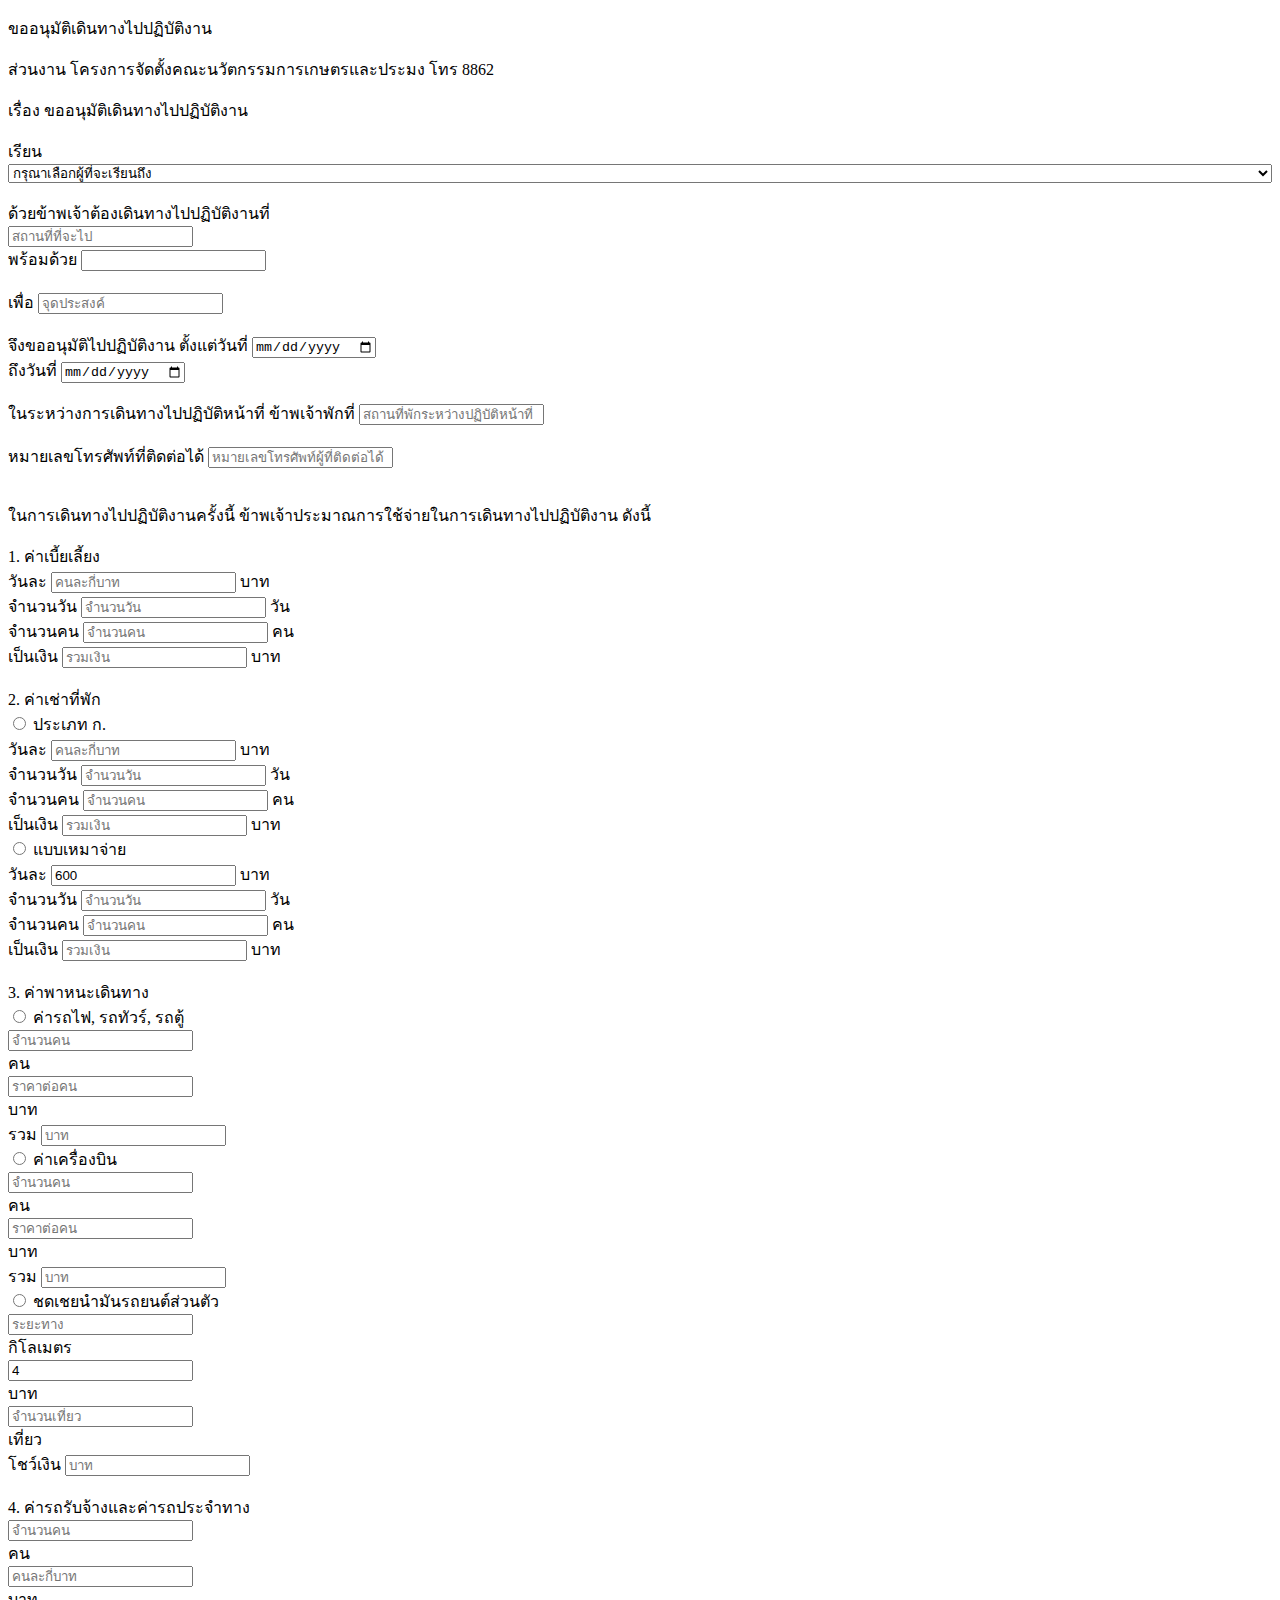
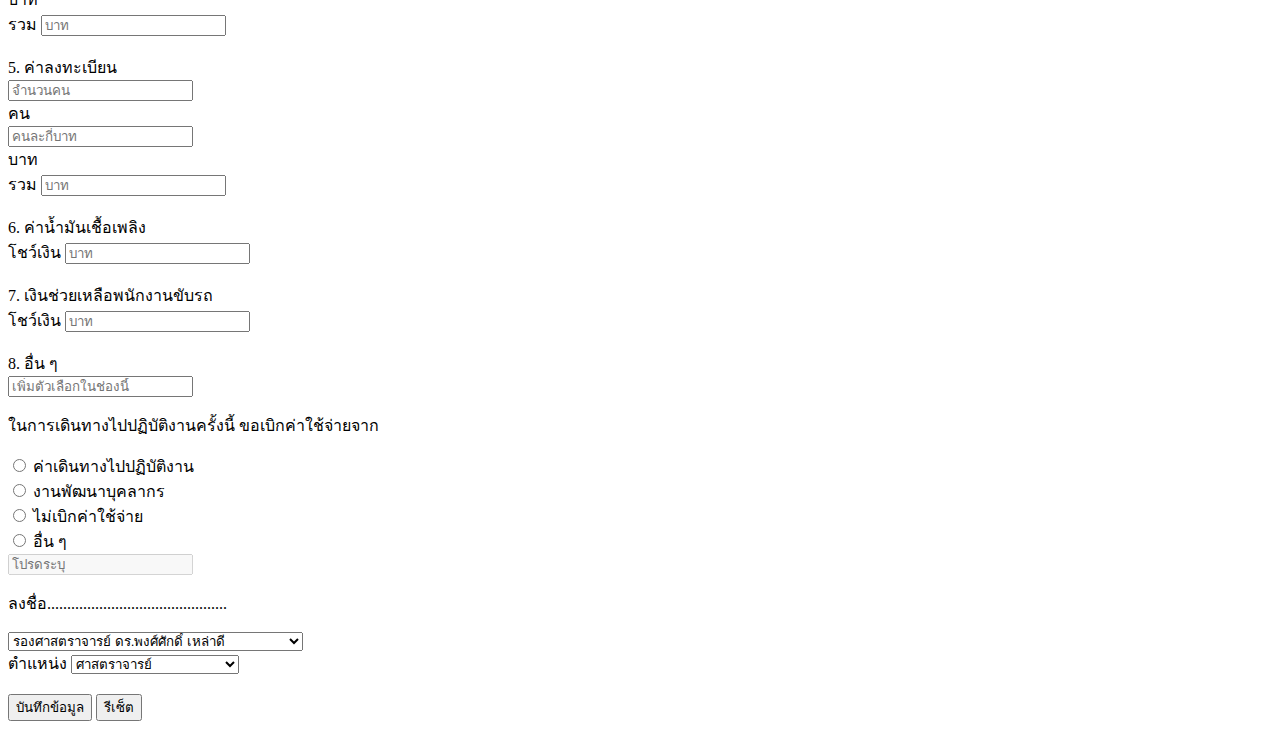
==== commit 5fbff367: "update Form" ====
--- a/Form.html
+++ b/Form.html
@@ -1,16 +1,30 @@
-    <!DOCTYPE html>
+<!DOCTYPE html>
 <html lang="en">
 <head>
     <meta charset="UTF-8">
     <meta name="viewport" content="width=device-width, initial-scale=1.0">
-    <title>แบบฟอร์มขออนุมัติ การเดินทาง</title>
+    <title>แบบฟอร์มขออนุมัติ การเดินทางไปราชการ</title>
     <link href="https://cdn.jsdelivr.net/npm/bootstrap@5.2.3/dist/css/bootstrap.min.css" rel="stylesheet" integrity="sha384-rbsA2VBKQhggwzxH7pPCaAqO46MgnOM80zW1RWuH61DGLwZJEdK2Kadq2F9CUG65" crossorigin="anonymous">
-    <link rel="stylesheet" type="text/css" href="CSS.css">
+    <?!= include('JavaScript'); ?> <!-- See JavaScript.html file -->
+    <?!= include('CSS'); ?> <!-- See CSS.html file -->
+    <?!= include('bool_Form'); ?>
+    <?!= include('calMoney'); ?>
+    <!-- <script>
+      window.addEventListener('DOMContentLoaded' , (event) =>{
+        calculateTotalDaily_allowance();
+       
+      })
+      </script> -->
+    
+    
 
 </head>
 <body>
     <div class="container">
+      
+      
         <form id="myForm" class="p-2 border border-light rounded bg-light" onsubmit="return validation_Sendto() && validateFormNumber_Phone() &&   handleFormSubmit(this) ">
+          <!-- <form id="myForm" class="p-2 border border-light rounded bg-light" onsubmit="handleFormSubmit(this) "> -->
             <p class="h4 mb-4 text-center">ขออนุมัติเดินทางไปปฏิบัติงาน</p>
             <div id="message"></div>
             <input type="text" id="RecId" name="RecId" value="" style="display: none">
@@ -105,28 +119,28 @@
                     <div class="col-md-6">
                         <div class="form-group">
                             <label for="numberOfDays">วันละ</label>
-                            <input class="form-control text-left" type="number" placeholder="คนละกี่บาท" id="Daily_allowance" name="Daily_allowance">
+                            <input class="form-control text-left" type="number" placeholder="คนละกี่บาท" id="daily_allowance" name="daily_allowance" oninput="calculateTotalDaily_allowance()">
                             <span class="text-muted">บาท</span>
                         </div>
                     </div>
                     <div class="col-md-6">
                         <div class="form-group">
                             <label for="numberOfDays">จำนวนวัน</label>
-                            <input class="form-control text-left" type="number" placeholder="จำนวนวัน" id="DailyAllowance_Perday" name="DailyAllowance_Perday">
+                            <input class="form-control text-left" type="number" placeholder="จำนวนวัน" id="dailyAllowance_Perday" name="dailyAllowance_Perday" oninput="calculateTotalDaily_allowance()">
                             <span class="text-muted">วัน</span>
                         </div>
                     </div>
                     <div class="col-md-6">
                         <div class="form-group">
                             <label for="numberOfPeople">จำนวนคน</label>
-                            <input class="form-control text-left" type="number" placeholder="จำนวนคน" id="DailyAllowance_PerPeople" name="DailyAllowance_PerPeople">
+                            <input class="form-control text-left" type="number" placeholder="จำนวนคน" id="dailyAllowance_PerPeople" name="dailyAllowance_PerPeople" oninput="calculateTotalDaily_allowance()">
                             <span class="text-muted">คน</span>
                         </div>
                     </div>
                     <div class="col-md-6">
                         <div class="form-group">
                             <label for="totalAmount">เป็นเงิน</label>
-                            <input class="form-control text-left text-nowrap" type="number" placeholder="รวมเงิน" id="sum_DailyAllowance" readonly name="sum_DailyAllowance">
+                            <input class="form-control text-left text-nowrap" type="number" placeholder="รวมเงิน" id="sum_DailyAllowance"  name="sum_DailyAllowance" readonly>
                             <span class="text-muted">บาท</span>
                         </div>
                     </div>
@@ -147,7 +161,7 @@
                     <div class="col-md-6">
                         <div class="form-group">
                             <div class="form-check form-check-inline">
-                                <input class="form-check-input" type="radio" name="Rent_Live" id="Rent_Live" value="ประเภท ก">
+                                <input class="form-check-input" type="radio" name="rent_Live" id="Rent_Live" value="ประเภท ก.">
                                 <label class="form-check-label" for="Rent">ประเภท ก.</label>
                             </div>
                         </div>
@@ -157,21 +171,21 @@
                     <div class="col-md-6">
                         <div class="form-group">
                             <label for="numberOfDays">วันละ</label>
-                            <input class="form-control text-left" type="number" placeholder="คนละกี่บาท" id="Rent_dailyAllowance" name="Rent_dailyAllowance" >
+                            <input class="form-control text-left" type="number" placeholder="คนละกี่บาท" id="rent_dailyAllowance" name="rent_dailyAllowance" oninput="calculateTotal_Rent()">
                             <span class="text-muted">บาท</span>
                         </div>
                     </div>
                     <div class="col-md-6">
                         <div class="form-group">
                             <label for="numberOfDays">จำนวนวัน</label>
-                            <input class="form-control text-left" type="number" placeholder="จำนวนวัน" id="Rent_numberOfDays" name="Rent_numberOfDays">
+                            <input class="form-control text-left" type="number" placeholder="จำนวนวัน" id="rent_numberOfDays" name="rent_numberOfDays" oninput="calculateTotal_Rent()">
                             <span class="text-muted">วัน</span>
                         </div>
                     </div>
                     <div class="col-md-6">
                         <div class="form-group">
                             <label for="numberOfPeople">จำนวนคน</label>
-                            <input class="form-control text-left" type="number" placeholder="จำนวนคน" id="Rent_numberOfPeople" name="Rent_numberOfPeople">
+                            <input class="form-control text-left" type="number" placeholder="จำนวนคน" id="rent_numberOfPeople" name="rent_numberOfPeople" oninput="calculateTotal_Rent()">
                             <span class="text-muted">คน</span>
                         </div>
                     </div>
@@ -187,7 +201,7 @@
                     <div class="col-md-6">
                         <div class="form-group">
                             <div class="form-check form-check-inline">
-                                <input class="form-check-input" type="radio" name="Rent" id="Lamp_Rent" value="ประเภทก">
+                                <input class="form-check-input" type="radio" name="rent_Live" id="Lamp_Rent" value="แบบเหมาจ่าย">
                                 <label class="form-check-label" for="้select_home">แบบเหมาจ่าย</label>
                             </div>
                         </div>
@@ -197,28 +211,28 @@
                     <div class="col-md-6">
                         <div class="form-group">
                             <label for="numberOfDays">วันละ</label>
-                            <input class="form-control text-left" type="number" placeholder="คนละกี่บาท" id="Lump_dailyAllowance" name="Lump_dailyAllowance" value="600" >
+                            <input class="form-control text-left" type="number" placeholder="คนละกี่บาท" id="Lump_dailyAllowance" name="rent_dailyAllowance" value="600" oninput="lump_payment()">
                             <span class="text-muted">บาท</span>
                         </div>
                     </div>
                     <div class="col-md-6">
                         <div class="form-group">
                             <label for="numberOfDays">จำนวนวัน</label>
-                            <input class="form-control text-left" type="number" placeholder="จำนวนวัน" id="Lump_numberOfDays" name="Lump_numberOfDays">
+                            <input class="form-control text-left" type="number" placeholder="จำนวนวัน" id="Lump_numberOfDays" name="rent_numberOfDays" oninput="lump_payment()">
                             <span class="text-muted">วัน</span>
                         </div>
                     </div>
                     <div class="col-md-6">
                         <div class="form-group">
                             <label for="numberOfPeople">จำนวนคน</label>
-                            <input class="form-control text-left" type="number" placeholder="จำนวนคน" id="Lump_numberOfPeople" name="Lump_numberOfPeople">
+                            <input class="form-control text-left" type="number" placeholder="จำนวนคน" id="Lump_numberOfPeople" name="rent_numberOfPeople" oninput="lump_payment()">
                             <span class="text-muted">คน</span>
                         </div>
                     </div>
                     <div class="col-md-6">
                         <div class="form-group">
                             <label for="totalAmount">เป็นเงิน</label>
-                            <input class="form-control text-left text-nowrap" type="number" placeholder="รวมเงิน" id="Lump_totalAmount" name="Lump_totalAmount" readonly>
+                            <input class="form-control text-left text-nowrap" type="number" placeholder="รวมเงิน" id="Lump_totalAmount" name="sum_Rent" readonly>
                             <span class="text-muted">บาท</span>
                         </div>
                     </div>
@@ -247,7 +261,7 @@
                         <div class="col-lg-2">
                             <div class="form-group">
                                 <div class="input-group">
-                                    <input class="form-control" type="number" placeholder="จำนวนคน" id="car_numberOfPeople" name="car_numberOfPeople">
+                                    <input class="form-control" type="number" placeholder="จำนวนคน" id="car_numberOfPeople" name="car_numberOfPeople" oninput="calculate_Car()">
                                     <div class="input-group-append">
                                         <span class="input-group-text">คน</span>
                                     </div>
@@ -257,7 +271,7 @@
                         <div class="col-lg-2">
                             <div class="form-group">
                                 <div class="input-group">
-                                    <input class="form-control" type="number" placeholder="ราคาต่อคน" id="car_toPeople" name="car_toPeople">
+                                    <input class="form-control" type="number" placeholder="ราคาต่อคน" id="car_toPeople" name="car_toPeople" oninput="calculate_Car()">
                                     <div class="input-group-append">
                                         <span class="input-group-text">บาท</span>
                                     </div>
@@ -285,7 +299,7 @@
                         <div class="col-lg-2">
                             <div class="form-group">
                                 <div class="input-group">
-                                    <input class="form-control" type="number" placeholder="จำนวนคน" id="plane_numberOfPeople" name="plane_numberOfPeople">
+                                    <input class="form-control" type="number" placeholder="จำนวนคน" id="plane_numberOfPeople" name="plane_numberOfPeople" oninput="calculate_Plane()">
                                     <div class="input-group-append">
                                         <span class="input-group-text">คน</span>
                                     </div>
@@ -295,7 +309,7 @@
                         <div class="col-lg-2">
                             <div class="form-group">
                                 <div class="input-group">
-                                    <input class="form-control" type="number" placeholder="ราคาต่อคน" id="plane_priceOfPeople" name="plane_priceOfPeople">
+                                    <input class="form-control" type="number" placeholder="ราคาต่อคน" id="plane_priceOfPeople" name="plane_priceOfPeople" oninput="calculate_Plane()">
                                     <div class="input-group-append">
                                         <span class="input-group-text">บาท</span>
                                     </div>
@@ -323,7 +337,7 @@
                         <div class="col-lg-2">
                             <div class="form-group">
                                 <div class="input-group">
-                                    <input class="form-control" type="number" placeholder="ระยะทาง" id="person_distance" name="person_distance">
+                                    <input class="form-control" type="number" placeholder="ระยะทาง" id="person_distance" name="person_distance" oninput="calculate_Person()">
                                     <div class="input-group-append">
                                         <span class="input-group-text">กิโลเมตร</span>
                                     </div>
@@ -333,7 +347,7 @@
                         <div class="col-lg-2">
                             <div class="form-group">
                                 <div class="input-group">
-                                    <input class="form-control" type="number" placeholder="ราคาต่อ กม." id="person_numberOfBath" name="person_numberOfBath" value="4">
+                                    <input class="form-control" type="number" placeholder="ราคาต่อ กม." id="person_numberOfBath" name="person_numberOfBath" value="4" oninput="calculate_Person()">
                                     <div class="input-group-append">
                                         <span class="input-group-text">บาท</span>
                                     </div>
@@ -343,7 +357,7 @@
                         <div class="col-lg-2">
                             <div class="form-group">
                                 <div class="input-group">
-                                    <input class="form-control" type="number" placeholder="จำนวนเที่ยว" id="person_numberOfRange" name="person_numberOfRange">
+                                    <input class="form-control" type="number" placeholder="จำนวนเที่ยว" id="person_numberOfRange" name="person_numberOfRange" oninput="calculate_Person()">
                                     <div class="input-group-append">
                                         <span class="input-group-text">เที่ยว</span>
                                     </div>
@@ -376,7 +390,7 @@
                     <div class="col-lg-2">
                         <div class="form-group">
                             <div class="input-group">
-                                <input class="form-control" type="number" placeholder="จำนวนคน" id="bus_people" name="bus_people">
+                                <input class="form-control" type="number" placeholder="จำนวนคน" id="bus_people" name="bus_people" oninput="calculate_Bus()">
                                 <div class="input-group-append">
                                     <span class="input-group-text">คน</span>
                                 </div>
@@ -386,7 +400,7 @@
                     <div class="col-lg-2">
                         <div class="form-group">
                             <div class="input-group">
-                                <input class="form-control" type="number" placeholder="คนละกี่บาท" id="bus_pricePeople" name="bus_pricePeople">
+                                <input class="form-control" type="number" placeholder="คนละกี่บาท" id="bus_pricePeople" name="bus_pricePeople" oninput="calculate_Bus()">
                                 <div class="input-group-append">
                                     <span class="input-group-text">บาท</span>
                                 </div>
@@ -421,7 +435,7 @@
                     <div class="col-lg-2">
                         <div class="form-group">
                             <div class="input-group">
-                                <input class="form-control" type="number" placeholder="จำนวนคน" id="regis_people"  name="regis_people">
+                                <input class="form-control" type="number" placeholder="จำนวนคน" id="regis_people"  name="regis_people" oninput="calculate_Regis()">
                                 <div class="input-group-append">
                                     <span class="input-group-text">คน</span>
                                 </div>
@@ -431,7 +445,7 @@
                     <div class="col-lg-2">
                         <div class="form-group">
                             <div class="input-group">
-                                <input class="form-control" type="number" placeholder="คนละกี่บาท" id="numberOfpricePeople" name="numberOfpricePeople">
+                                <input class="form-control" type="number" placeholder="คนละกี่บาท" id="numberOfpricePeople" name="numberOfpricePeople"  oninput="calculate_Regis()">
                                 <div class="input-group-append">
                                     <span class="input-group-text">บาท</span>
                                 </div>
@@ -612,9 +626,15 @@
             
         </form>
     </div>
-    <script src="Calculate_Money.js"></script>
+    <!-- <script src="Calculate_Money.js"></script>
     <script src="bool_Form.js"></script>
-    <script src="Function_eight.js"></script>
+    <script src="Function_eight.js"></script> -->
+    <!-- <script>
+      window.addEventListener('DOMContentLoaded' , (event) =>{
+        calculateTotalDaily_allowance();
+       
+      })
+      </script> -->
     <script src="https://code.jquery.com/jquery-3.5.1.slim.min.js"></script>
     <script src="https://cdn.jsdelivr.net/npm/@popperjs/core@2.9.3/dist/umd/popper.min.js"></script>
     <script src="https://maxcdn.bootstrapcdn.com/bootstrap/4.5.2/js/bootstrap.min.js"></script>
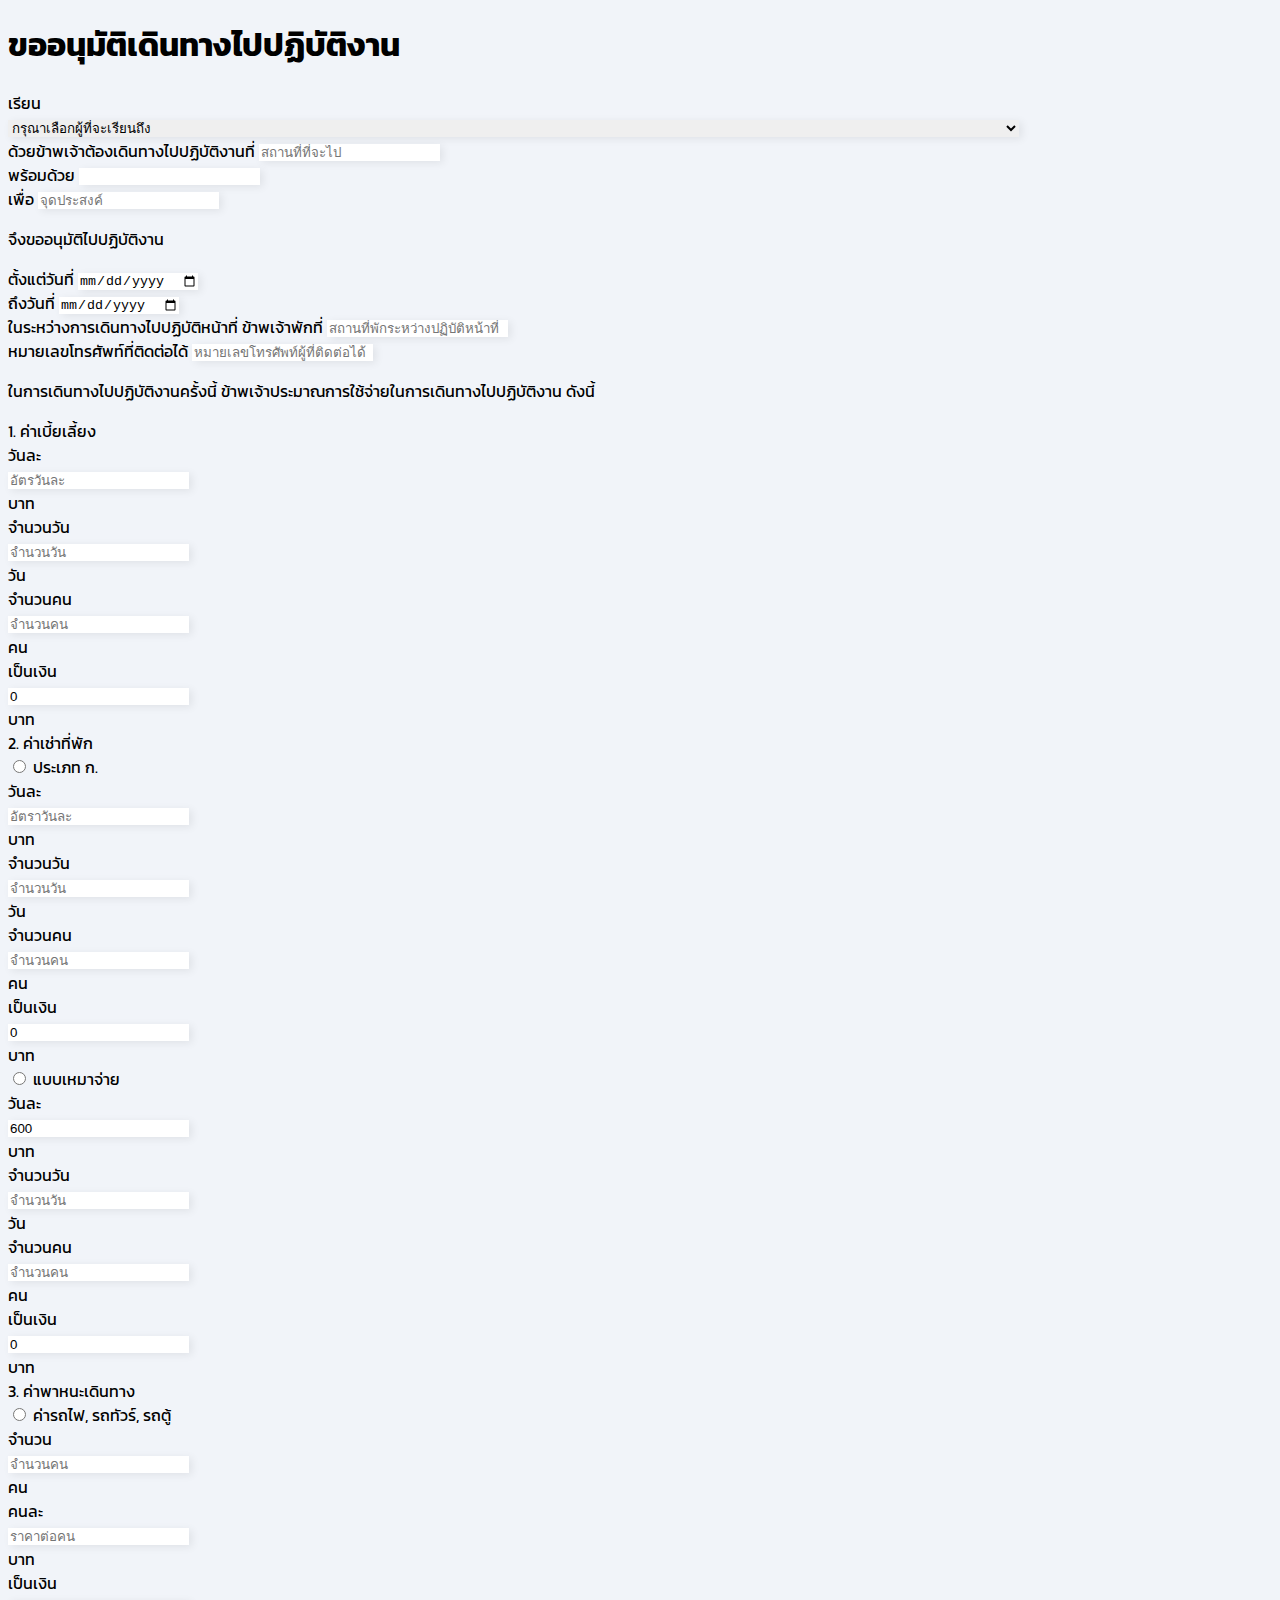
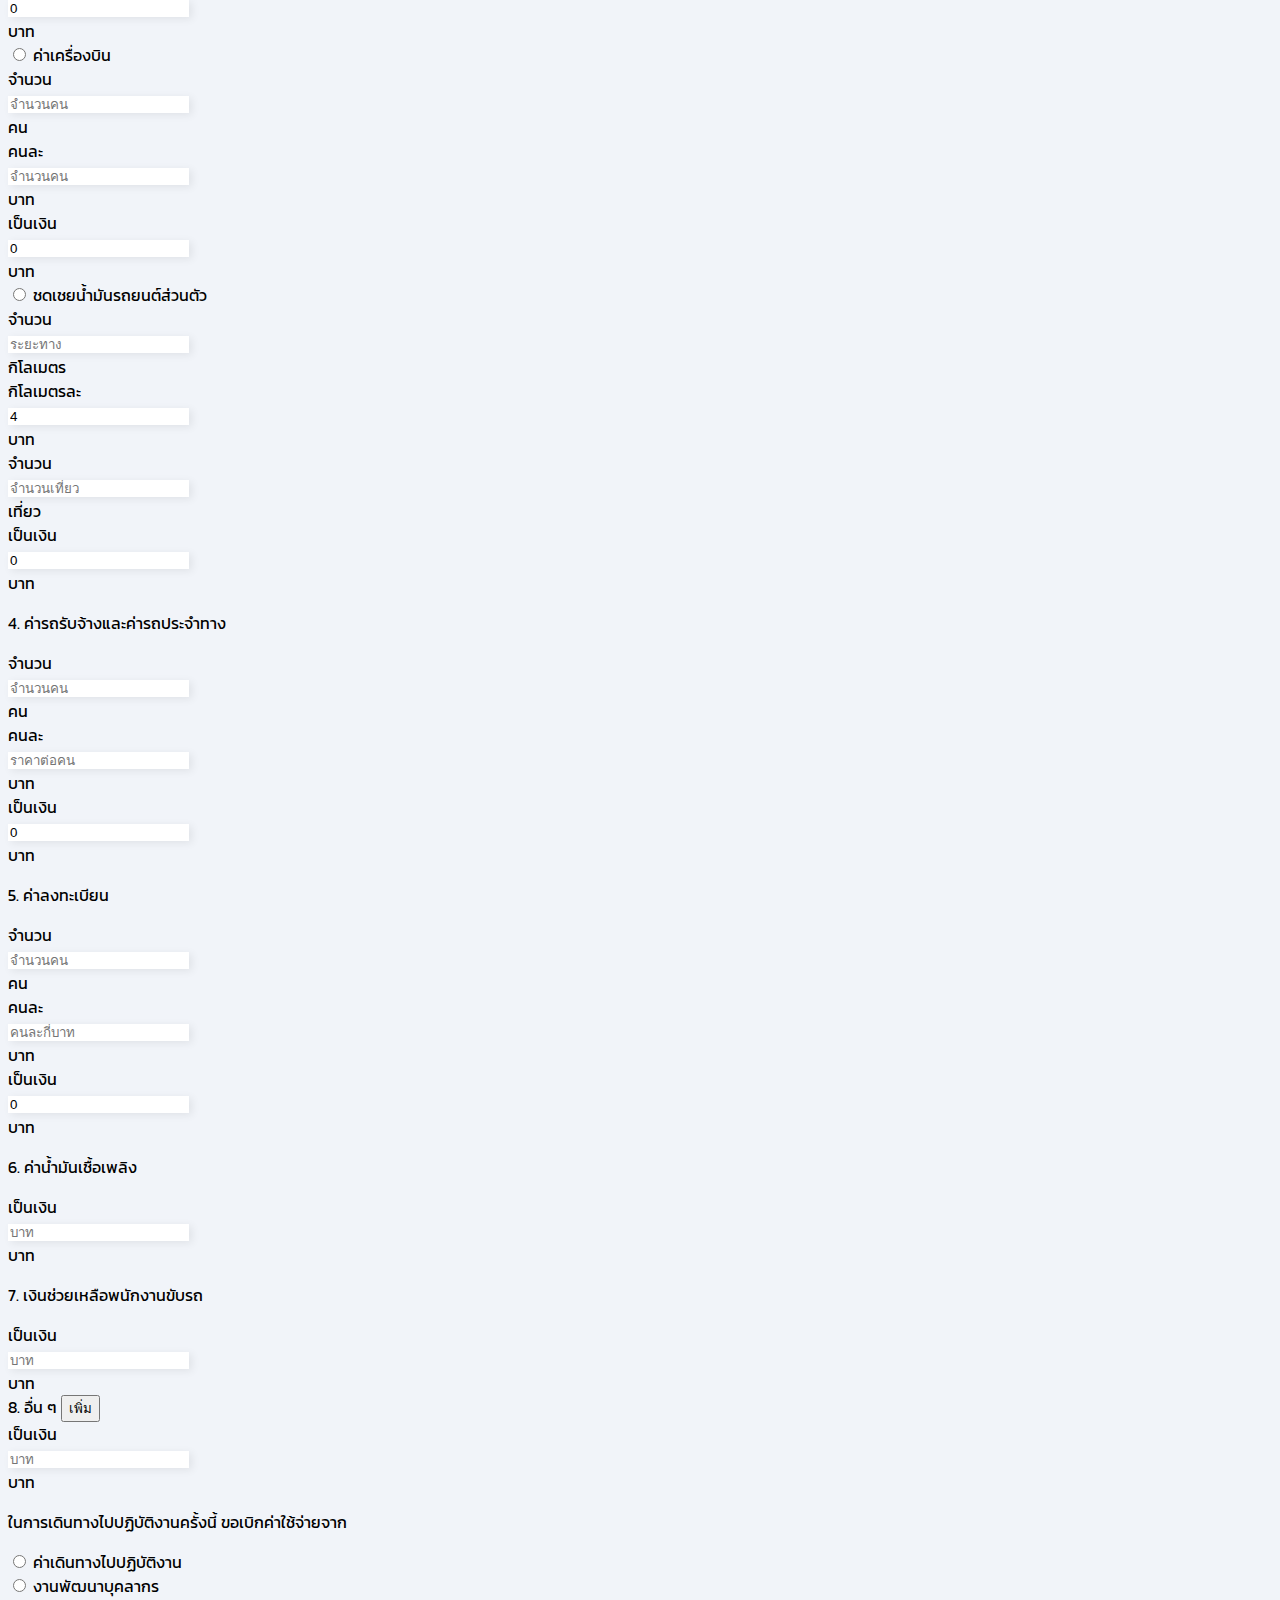
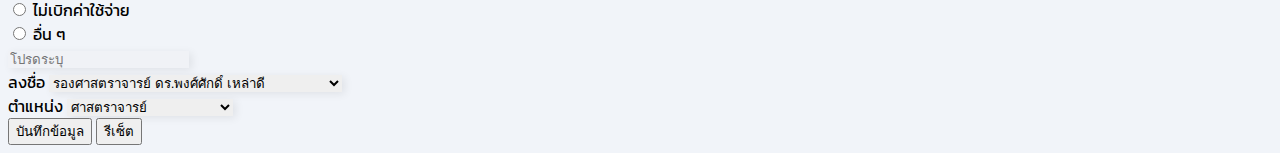
==== commit 38adccc5: "edit form1" ====
--- a/Form.html
+++ b/Form.html
@@ -1,113 +1,99 @@
-<!DOCTYPE html>
+    <!DOCTYPE html>
 <html lang="en">
 <head>
     <meta charset="UTF-8">
     <meta name="viewport" content="width=device-width, initial-scale=1.0">
-    <title>แบบฟอร์มขออนุมัติ การเดินทางไปราชการ</title>
+    <title>แบบฟอร์มขออนุมัติ การเดินทาง</title>
     <link href="https://cdn.jsdelivr.net/npm/bootstrap@5.2.3/dist/css/bootstrap.min.css" rel="stylesheet" integrity="sha384-rbsA2VBKQhggwzxH7pPCaAqO46MgnOM80zW1RWuH61DGLwZJEdK2Kadq2F9CUG65" crossorigin="anonymous">
-    <?!= include('JavaScript'); ?> <!-- See JavaScript.html file -->
-    <?!= include('CSS'); ?> <!-- See CSS.html file -->
-    <?!= include('bool_Form'); ?>
-    <?!= include('calMoney'); ?>
-    <!-- <script>
-      window.addEventListener('DOMContentLoaded' , (event) =>{
-        calculateTotalDaily_allowance();
-       
-      })
-      </script> -->
-    
-    
+    <link rel="stylesheet" type="text/css" href="CSS.css">
 
 </head>
-<body>
-    <div class="container">
-      
-      
-        <form id="myForm" class="p-2 border border-light rounded bg-light" onsubmit="return validation_Sendto() && validateFormNumber_Phone() &&   handleFormSubmit(this) ">
-          <!-- <form id="myForm" class="p-2 border border-light rounded bg-light" onsubmit="handleFormSubmit(this) "> -->
-            <p class="h4 mb-4 text-center">ขออนุมัติเดินทางไปปฏิบัติงาน</p>
+<body class="bg-gray">
+    <div class="container container-width ">
+        <form id="myForm" class="border border-light rounded  p-5" onsubmit="return validation_Sendto() && validateFormNumber_Phone() &&   handleFormSubmit(this) ">
             <div id="message"></div>
             <input type="text" id="RecId" name="RecId" value="" style="display: none">
-
-            <div class="row">
-                <div class="col-md-6">
-                    <p>ส่วนงาน โครงการจัดตั้งคณะนวัตกรรมการเกษตรและประมง โทร 8862</p>
-                    <p>เรื่อง ขออนุมัติเดินทางไปปฏิบัติงาน</p>
-                </div>
-            </div>
-            <div class="col-md-6">
-              <div class="row">
-                    <div class="col-md-2">
-                        <label class="col" for="name">เรียน</label>
-                    </div>
-                  <div class="col">
-                        <select class="form-select" style="width:100%;" aria-label="Choose_who_to" name="send_to" id="send_to">
-                            <option value=''>กรุณาเลือกผู้ที่จะเรียนถึง</option>
-                            <option value="รองอธิการบดีวิทยาเขตสุราษฎร์ธานี">รองอธิการบดีวิทยาเขตสุราษฎร์ธานี</option>
-                            <option value="ผู้อำนวยการโครงการจัดตั้งคณะนวัตกรรมการเกษตรและประมง">ผู้อำนวยการโครงการจัดตั้งคณะนวัตกรรมการเกษตรและประมง</option>
-                        </select>
-                  </div>
-                </div>
-            </div>
-
-
-        <br>
-          <div class="row">
-            <div class="col">
-                <div class="form-group">
-                    <label for="re">ด้วยข้าพเจ้าต้องเดินทางไปปฏิบัติงานที่</label>
-                    <br>
-                    <input class="form-control" type="text" placeholder="สถานที่ที่จะไป" aria-label="re" name="go_live" id="go_live">
-                </div>
-            </div>
-            <div class="col">
-                <div class="form-group">
-                    <label for="re">พร้อมด้วย</label>
-                    <input class="form-control" type="text" placeholder="" aria-label="re" name="along_with" id="along_with">
-                </div>
-            </div>
-        </div>
-
-        <br>
-        <div class="form-group">
-            <label for="re">เพื่อ</label>
-            <input class="form-control" type="text" placeholder="จุดประสงค์" aria-label="re" name="to_what" id="to_what">
-        </div>
+                <h1>ขออนุมัติเดินทางไปปฏิบัติงาน</h1>
+                <div class="bg-light shadow py-3 px-5 mb-3">
+                    
+
+                    <div class="row mb-3">
+                        <div class="col-auto align-self-center">
+                            <label class="col" for="name">เรียน</label>
+                        </div>
+                        <div class="col-lg-6">
+                            <select class="form-select" style="width:100%;" aria-label="Choose_who_to" name="send_to" id="send_to">
+                                <option value=''>กรุณาเลือกผู้ที่จะเรียนถึง</option>
+                                <option value="รองอธิการบดีวิทยาเขตสุราษฎร์ธานี">รองอธิการบดีวิทยาเขตสุราษฎร์ธานี</option>
+                                <option value="ผู้อำนวยการโครงการจัดตั้งคณะนวัตกรรมการเกษตรและประมง">ผู้อำนวยการโครงการจัดตั้งคณะนวัตกรรมการเกษตรและประมง</option>
+                            </select>
+                        </div>
+                    </div>
+                
+                    
+                    <div class="row  mb-lg-3 mb-1">
+                        <div class="col-lg-6 ">
+                            <div class="form-group">
+                                <label for="go_live" class="form-label">ด้วยข้าพเจ้าต้องเดินทางไปปฏิบัติงานที่</label>
+                                <input class="form-control" type="text" placeholder="สถานที่ที่จะไป"  name="go_live" id="go_live">
+                            </div>
+                        </div>
+                        <div class="col-lg-6 p-lg-0 py-3">
+                            <div class="form-group">
+                                <label for="along_with" class="form-label">พร้อมด้วย</label>
+                                <input class="form-control" type="text" placeholder="" aria-label="re" name="along_with" id="along_with">
+                            </div>
+                        </div>
+                    </div>
+
+            
+                    <div class="form-group mb-3">
+                        <label for="to_what" class="form-label">เพื่อ</label>
+                        <input class="form-control" type="text" placeholder="จุดประสงค์" aria-label="re" name="to_what" id="to_what">
+                    </div>
+                </div>
 
 
             <!-- กำหนดวันที่ในการกำหนดงาน -->
-            <br>
-            <div class="row">
-                <div class="col-md-6">
-                  <div class="form-group">
-                    <label for="startDate">จึงขออนุมัติไปปฏิบัติงาน ตั้งแต่วันที่</label>
-                    <input type="date" class="form-control" id="startDate" name="startDate" >
-                  </div>
-                </div>
-                <div class="col-md-6">
-                  <div class="form-group">
-                    <label for="endDate">ถึงวันที่</label>
-                    <input type="date" class="form-control" id="endDate" name="endDate">
-                  </div>
-                </div>
-              </div>
-            
-            <br>
-            <div class="form-group">
-                <label for="re">ในระหว่างการเดินทางไปปฏิบัติหน้าที่ ข้าพเจ้าพักที่</label>
-                <input class="form-control" type="text" placeholder="สถานที่พักระหว่างปฏิบัติหน้าที่" aria-label="re" name="where_live" id="where_live">
-            </div>
-            
-            <br>
-            <div class="form-group">
-                <label for="re">หมายเลขโทรศัพท์ที่ติดต่อได้</label>
-                <input type="text" class="form-control" placeholder="หมายเลขโทรศัพท์ผู้ที่ติดต่อได้" aria-label="re" name="number_phone" id="number_phone" maxlength="10"  pattern="[0-9]{10}" >
-            </div>
-            
-            <br>
-            <p>ในการเดินทางไปปฏิบัติงานครั้งนี้ ข้าพเจ้าประมาณการใช้จ่ายในการเดินทางไปปฏิบัติงาน ดังนี้</p>
-
-            <div class="container">
+            
+                <div class="bg-light shadow py-4 px-5 mb-3">
+                    <p>จึงขออนุมัติไปปฏิบัติงาน</p>
+                    <div class="row mb-3">
+                        <div class="col-lg-6">
+                            <div class="form-group">
+                                <label for="startDate" class="form-label">ตั้งแต่วันที่</label>
+                                <input type="date" class="form-control" id="startDate" name="startDate" >
+                            </div>
+                        </div>
+                        <div class="col-lg-6 p-lg-0 pt-3">
+                        <div class="form-group">
+                            <label for="endDate" class="form-label">ถึงวันที่</label>
+                            <input type="date" class="form-control" id="endDate" name="endDate">
+                        </div>
+                        </div>
+                    </div>
+                    
+
+                        <div class="form-group mb-3">
+                            <label for="where_live" class="form-label">ในระหว่างการเดินทางไปปฏิบัติหน้าที่ ข้าพเจ้าพักที่</label>
+                            <input class="form-control" type="text" placeholder="สถานที่พักระหว่างปฏิบัติหน้าที่" aria-label="re" name="where_live" id="where_live">
+                        </div>
+                        
+
+                    <div class="row">
+                        <div class="col-lg-6 form-group">
+                            <label for="number_phone" class="form-label">หมายเลขโทรศัพท์ที่ติดต่อได้</label>
+                            <input type="text" class="form-control" placeholder="หมายเลขโทรศัพท์ผู้ที่ติดต่อได้" aria-label="re" name="number_phone" id="number_phone" maxlength="10"  pattern="[0-9]{10}" >
+                        </div>
+                    </div>
+                </div>
+            
+            
+            
+            <div class="bg-light shadow py-4 px-5 mb-3">
+                <p>ในการเดินทางไปปฏิบัติงานครั้งนี้ ข้าพเจ้าประมาณการใช้จ่ายในการเดินทางไปปฏิบัติงาน ดังนี้</p>
+
+            
                 <div class="row">
                     <div class="col-md-6">
                         <div class="form-group">
@@ -115,526 +101,701 @@
                         </div>
                     </div>
                 </div>
+                <div class="row mb-3">
+                    <div class="col-lg-3">
+                        <div class="form-group">
+                            <label for="numberOfDays" class="form-label">วันละ</label>
+                            <div class="row">
+                                <div class="col">
+                                    <input class="form-control text-left" type="number" placeholder="อัตรวันละ" id="Daily_allowance" name="daily_allowance">
+                                </div>
+                                <div class="col-auto align-self-end">
+                                    <label class="text-muted">บาท</label>
+                                </div>
+                                
+                            </div>
+                        </div>
+                    </div>
+                    <div class="col-lg-3 pt-lg-0 pt-3">
+                        <div class="form-group">
+                            <label for="numberOfDays" class="form-label">จำนวนวัน</label>
+                            <div class="row">
+                                <div class="col">
+                                    <input class="form-control text-left" type="number" placeholder="จำนวนวัน" id="DailyAllowance_Perday" name="dailyAllowance_Perday">
+                                </div>
+                                <div class="col-auto align-self-end">
+                                    <label class="text-muted">วัน</label>
+                                </div>
+                            
+                            </div>
+                        </div>
+                    </div>
+
+                    <div class="col-lg-3 pt-lg-0 pt-3">
+                        <div class="form-group ">
+                            <label for="numberOfPeople" class="form-label">จำนวนคน</label>
+                            <div class="row">
+                                <div class="col">
+                                    <input class="form-control text-left" type="number" placeholder="จำนวนคน" id="DailyAllowance_PerPeople" name="dailyAllowance_PerPeople">
+                                </div>
+                                <div class="col-auto align-self-end">
+                                    <label class="text-muted">คน</label>
+                                </div>
+                            
+                            </div>
+                            
+                        </div>
+                    </div>
+                    <div class="col-lg-3 pt-lg-0 pt-3">
+                        <div class="form-group">
+                            <label for="totalAmount" class="form-label">เป็นเงิน</label>
+                            <div class="row">
+                                <div class="col">
+                                    <input class="form-control text-left text-nowrap" type="number" placeholder="รวมเงิน" id="sum_DailyAllowance" readonly name="sum_DailyAllowance">
+                                </div>
+                                <div class="col-auto align-self-end">
+                                    <label class="text-muted">บาท</label>
+                                </div>
+                            </div>
+                        </div>
+                    </div>
+                </div>
+            
+
+            
+            <!-- ส่วนประข้อ 2  -->
+            
                 <div class="row">
-                    <div class="col-md-6">
-                        <div class="form-group">
-                            <label for="numberOfDays">วันละ</label>
-                            <input class="form-control text-left" type="number" placeholder="คนละกี่บาท" id="daily_allowance" name="daily_allowance" oninput="calculateTotalDaily_allowance()">
-                            <span class="text-muted">บาท</span>
-                        </div>
-                    </div>
-                    <div class="col-md-6">
-                        <div class="form-group">
-                            <label for="numberOfDays">จำนวนวัน</label>
-                            <input class="form-control text-left" type="number" placeholder="จำนวนวัน" id="dailyAllowance_Perday" name="dailyAllowance_Perday" oninput="calculateTotalDaily_allowance()">
-                            <span class="text-muted">วัน</span>
-                        </div>
-                    </div>
-                    <div class="col-md-6">
-                        <div class="form-group">
-                            <label for="numberOfPeople">จำนวนคน</label>
-                            <input class="form-control text-left" type="number" placeholder="จำนวนคน" id="dailyAllowance_PerPeople" name="dailyAllowance_PerPeople" oninput="calculateTotalDaily_allowance()">
-                            <span class="text-muted">คน</span>
-                        </div>
-                    </div>
-                    <div class="col-md-6">
-                        <div class="form-group">
-                            <label for="totalAmount">เป็นเงิน</label>
-                            <input class="form-control text-left text-nowrap" type="number" placeholder="รวมเงิน" id="sum_DailyAllowance"  name="sum_DailyAllowance" readonly>
-                            <span class="text-muted">บาท</span>
-                        </div>
-                    </div>
+                    <div class="col-lg-3 pt-lg-0 pt-3">
+                        <div class="form-group">
+                            <label for="dailyAllowance">2. ค่าเช่าที่พัก</label>
+                        </div>
+                    </div>
+                </div>
+                <div class="row my-2">
+                    <div class="col-lg-3">
+                        <div class="form-group" >
+                            <div class="form-check form-check-inline">
+                                <input class="form-check-input" type="radio" name="rent_Live" id="Rent_Live" value="ประเภท ก">
+                                <label class="form-check-label" for="Rent_Live">ประเภท ก.</label>
+                            </div>
+                        </div>
+                    </div>
+                </div>          
+                <div class="row mb-3">
+                    <div class="col-lg-3">
+                        <div class="form-group">
+                            <label for="numberOfDays" class="form-label">วันละ</label>
+                            <div class="row">
+                                <div class="col">
+                                    <input class="form-control text-left rent" type="number" placeholder="อัตราวันละ" id="Rent_dailyAllowance" name="rent_dailyAllowance" >
+                                </div>
+                                <div class="col-auto align-self-end">
+                                    <label class="text-muted">บาท</label>
+                                </div>
+                            </div>
+                        </div>
+                    </div>
+                    <div class="col-lg-3 pt-lg-0 pt-3">
+                        <div class="form-group">
+                            <label for="numberOfDays" class="form-label">จำนวนวัน</label>
+                            <div class="row">
+                                <div class="col">
+                                    <input class="form-control text-left rent" type="number" placeholder="จำนวนวัน" id="Rent_numberOfDays" name="rent_numberOfDays"></div>
+                                <div class="col-auto align-self-end">
+                                    <label class="text-muted">วัน</label>
+                                </div>
+                                
+                            
+                            </div>
+                        </div>
+                    </div>
+                    <div class="col-lg-3 pt-lg-0 pt-3">
+                        <div class="form-group">
+                            <label for="numberOfPeople" class="form-label rent">จำนวนคน</label>
+                            <div class="row">
+                                <div class="col">
+                                    <input class="form-control text-left" type="number" placeholder="จำนวนคน" id="Rent_numberOfPeople" name="rent_numberOfPeople">
+                                </div>
+                                <div class="col-auto align-self-end">
+                                    <label class="text-muted">คน</span>
+                                </div>
+                            </div>
+                        </div>
+                    </div>
+                    <div class="col-lg-3 pt-lg-0 pt-3">
+                        <div class="form-group">
+                            <label for="totalAmount" class="form-label">เป็นเงิน</label>
+                            <div class="row">
+                                <div class="col">
+                                    <input class="form-control text-left text-nowrap rent" type="number" placeholder="รวมเงิน" id="sum_Rent"  name="sum_Rent" readonly >
+                                </div>
+                                <div class="col-auto align-self-end">
+                                    <label class="text-muted">บาท</label>
+                                </div>
+                            </div>
+                        </div>
+                    </div>
+                </div>
+                <div class="row my-2">
+                    <div class="col-lg-6 ">
+                        <div class="form-group">
+                            <div class="form-check form-check-inline">
+                                <input class="form-check-input" type="radio" name="rent_Live" id="Lamp_Rent" value="เหมาจ่าย">
+                                <label class="form-check-label" for="Lamp_Rent">แบบเหมาจ่าย</label>
+                            </div>
+                        </div>
+                    </div>
+                </div>          
+                <div class="row mb-3">
+                    <div class="col-lg-3">
+                        <div class="form-group">
+                            <label for="numberOfDays" class="form-label">วันละ</label>
+                            <div class="row">
+                                <div class="col">
+                                    <input class="form-control text-left lamp" type="number" placeholder="คนละกี่บาท" id="Lump_dailyAllowance" name="lump_dailyAllowance" value="600" >
+                                </div>
+                                <div class="col-auto align-self-end">
+                                    <label class="text-muted">บาท</label>
+                                </div>
+                            </div>
+                        </div>
+                    </div>
+                    <div class="col-lg-3 pt-lg-0 pt-3">
+                        <div class="form-group">
+                            <label for="numberOfDays" class="form-label">จำนวนวัน</label>
+                            <div class="row">
+                                <div class="col">
+                                    <input class="form-control text-left lamp" type="number" placeholder="จำนวนวัน" id="Lump_numberOfDays" name="lump_numberOfDays">
+                                </div>
+                                <div class="col-auto align-self-end">
+                                    <label class="text-muted">วัน</label>
+                                </div>
+                            </div>
+                        </div>
+                    </div>
+                    <div class="col-lg-3 pt-lg-0 pt-3">
+                        <div class="form-group">
+                            <label for="numberOfPeople" class="form-label ">จำนวนคน</label>
+                            <div class="row">
+                                <div class="col"> 
+                                    <input class="form-control text-left lamp" type="number" placeholder="จำนวนคน" id="Lump_numberOfPeople" name="lump_numberOfPeople">
+                                </div>
+                                <div class="col-auto align-self-end">
+                                    <label class="text-muted">คน</label>
+                                </div>
+                            </div>
+                        </div>
+                    </div>
+                    <div class="col-lg-3 pt-lg-0 pt-3">
+                        <div class="form-group">
+                            <label for="totalAmount" class="form-label">เป็นเงิน</label>
+                            <div class="row">
+                                <div class="col">
+                                    <input class="form-control text-left text-nowrap lamp" type="number" placeholder="รวมเงิน" id="Lump_totalAmount" name="lump_totalAmount" readonly>
+                                </div>
+                                <div class="col-auto align-self-end">
+                                    <label class="text-muted">บาท</label>
+                                </div>
+                            </div>
+                        </div>
+                    </div>
+                </div>      
+            
+
+                <div class="row ">
+                    <div class="col-lg-6">
+                        <div class="form-group">
+                            <label for="dailyAllowance">3. ค่าพาหนะเดินทาง</label>
+                        </div>
+                    </div>
+                </div>
+                
+                <div class="row my-2">
+                    <div class="col-lg-6">
+                        <div class="form-group" >
+                            <div class="form-check form-check-inline">
+                                <input class="form-check-input" type="radio" name="select_car" id="car" value="ค่ารถไฟ, รถทัวร์, รถตู้">
+                                <label class="form-check-label" for="car">ค่ารถไฟ, รถทัวร์, รถตู้</label>
+                            </div>
+                        </div>
+                    </div>
+                </div> 
+                
+                    
+                    <div class="row">
+                        <div class="col-lg-4">
+                            <div class="form-group">
+                                
+                                <label for="car_numberOfPeople" class="form-label">จำนวน</label>
+                                    <div class="row">
+                                        <div class="col">
+                                            <input class="form-control car" type="number" placeholder="จำนวนคน" id="car_numberOfPeople" name="car_numberOfPeople">
+                                        </div>
+                                        <div class="col-auto align-self-end">
+                                            <label class="text-muted" >คน</label>
+                                        </div>
+                                    </div>
+                                
+                            </div>
+                        </div>
+                    
+                        <div class="col-lg-4 pt-lg-0 pt-3">
+                            <div class="form-group">
+                                <label for="" class="form-label">คนละ</label>
+                                <div class="row">
+                                    <div class="col">
+                                        <input class="form-control car" type="number" placeholder="ราคาต่อคน" id="car_toPeople" name="car_toPeople">
+                                    </div>
+                                    <div class="col-auto align-self-end">
+                                        <label class="text-muted">บาท</label>
+                                    </div>
+                                </div>     
+                            </div>
+                        </div>
+                        <div class="col-lg-4 align-self-end p-lg-0 pt-3">
+                            <div class="form-group">
+                                <label class="" for="">เป็นเงิน</label>
+                                <div class="row">
+                                    <div class="col"><input class="form-control car" id="car_sum" name="car_sum" type="number" placeholder="บาท" readonly></div>
+                                    <div class="col-auto align-self-end">
+                                        <label class="text-muted" for="">บาท</label>
+                                    </div>
+                                </div>       
+                            </div>
+                        </div>
+                    </div>
+
+                    <div class="row my-2">
+                        <div class="col-lg-6">
+                            <div class="form-group" >
+                                <div class="form-check form-check-inline">
+                                    <input class="form-check-input" type="radio" name="select_car" id="plane" value="ค่าเครื่องบิน">
+                                <label class="form-check-label" for="plane">ค่าเครื่องบิน</label>
+                
+                                
+                                </div>
+                            </div>
+                        </div>
+                    </div> 
+
+                    <div class="row ">
+                        <div class="col-lg-4">
+                            <div class="form-group">
+                                
+                                <label for="plane_numberOfPeople" class="form-label">จำนวน</label>
+                                    <div class="row">
+                                        <div class="col">
+                                            <input class="form-control" type="number" placeholder="จำนวนคน" id="plane_numberOfPeople" name="car_numberOfPeople">
+                                        </div>
+                                        <div class="col-auto align-self-end">
+                                            <label class="text-muted" >คน</label>
+                                        </div>
+                                    </div>
+                                
+                            </div>
+                        </div>
+                    
+                        <div class="col-lg-3 pt-lg-0 pt-3">
+                            <div class="form-group">
+                                <label for="plane_priceOfPeople" class="form-label">คนละ</label>
+                                <div class="row">
+                                    <div class="col">
+                                        <input class="form-control" type="number" placeholder="จำนวนคน" id="plane_priceOfPeople" name="plane_numberOfPeople">
+                                    </div>
+                                    <div class="col-auto align-self-end">
+                                        <label class="text-muted">บาท</label>
+                                    </div>
+                                </div>     
+                            </div>
+                        </div>
+                        <div class="col-lg-4 align-self-end p-lg-0 pt-3">
+                            <div class="form-group">
+                                <div class="row">
+                                    <label class="" for="">เป็นเงิน</label>
+                                    <div class="col">
+                                        <input class="form-control" type="number" placeholder="บาท" id="Sum_plane" name="sum_plane" readonly>
+                                    </div>
+                                    <div class="col-auto align-self-end">
+                                        <label class="text-muted" for="">บาท</label>
+                                    </div>
+                                </div>       
+                            </div>
+                        </div>
+                    </div>
+                    
+                <div class="row pt-4">
+                    <div class="col-lg-6">
+                        <div class="form-check form-check-inline">
+                            <input class="form-check-input" type="radio" name="select_car2" id="car_person" value="ชดเชยนำมันรถยนต์ส่วนตัว">
+                            <label class="form-check-label" for="car_person">ชดเชยน้ำมันรถยนต์ส่วนตัว</label>
+                        </div>
+                    </div>
+                    <div class="row">
+                        <div class="col-lg-3">
+                            <div class="form-group">
+                                <div class="row">
+                                    <label class="form-label" for="person_distance">จำนวน</label>
+                                    <div class="col">
+                                        <input class="form-control" type="number" placeholder="ระยะทาง" id="person_distance" name="person_distance">
+                                    </div>
+                                    <div class="col-auto align-self-end" >
+                                        <label class="text-muted">กิโลเมตร</label>
+                                    </div>
+                                </div>
+                            </div>
+                        </div>
+
+                        <div class="col-lg-3">
+                            <div class="form-group ">
+                                <div class="row">
+                                    <label class="form-label" for="person_numberOfBath">กิโลเมตรละ</label>
+                                    <div class="col">
+                                        <input class="form-control" type="number" placeholder="ราคาต่อ กม." id="person_numberOfBath" name="person_numberOfBath" value="4">
+                                    </div>
+                                    <div class="col-auto align-self-end" >
+                                        <label class="text-muted">บาท</label>
+                                    </div>
+                                </div>
+                            </div>
+                        </div>
+
+                        <div class="col-lg-3 pt-lg-0 pt-3">
+                            <div class="form-group">
+                                <div class="row">
+                                    <label class="form-label" for="person_numberOfRange">จำนวน</label>
+                                    <div class="col">
+                                        <input class="form-control" type="number" placeholder="จำนวนเที่ยว" id="person_numberOfRange" name="person_numberOfRange">
+                                    </div>
+                                    <div class="col-auto align-self-end" >
+                                        <label class="text-muted">เที่ยว</label>
+                                    </div>
+                                </div>
+                            </div>
+                        </div>
+
+                        <div class="col-lg-3 pt-lg-0 pt-3">
+                            <div class="form-group">
+                                <div class="row">
+                                    <label class="form-label" for="person_sum">เป็นเงิน</label>
+                                    <div class="col">
+                                        <input class="form-control" type="number" id="person_sum" name="person_sum" placeholder="บาท" readonly>
+                                    </div>
+                                    <div class="col-auto align-self-end" >
+                                        <label class="text-muted">บาท</label>
+                                    </div>
+                                </div>
+                            </div>
+                        </div>
+                        
+         
+                    </div>
+                </div>
+                
+                
+            
+                <!-- ตัวเลือก 4  -->
+
+
+                <div class="row pt-4">
+                    <div class="col-lg-6">  
+                        <p>4. ค่ารถรับจ้างและค่ารถประจำทาง</p>
+                    </div>
+                    <div class="row">
+                        <div class="col-lg-4">
+                            <div class="form-group">
+                                <div class="row">
+                                    <label class="form-label" for="bus_people">จำนวน</label>
+                                    <div class="col">
+                                        <input class="form-control" type="number" placeholder="จำนวนคน" id="bus_people" name="bus_people">
+                                    </div>
+                                    <div class="col-auto align-self-end" >
+                                        <label class="text-muted">คน</label>
+                                    </div>
+                                </div>
+                            </div>
+                        </div>
+
+                        <div class="col-lg-4 pt-lg-0 pt-3">
+                            <div class="form-group">
+                                <div class="row">
+                                    <label class="form-label" for="person_numberOfBath">คนละ</label>
+                                    <div class="col">
+                                        <input class="form-control" type="number" placeholder="ราคาต่อคน" id="bus_pricePeople" name="bus_pricePeople">
+                                    </div>
+                                    <div class="col-auto align-self-end" >
+                                        <label class="text-muted">บาท</label>
+                                    </div>
+                                </div>
+                            </div>
+                        </div>
+
+                        
+
+                        <div class="col-lg-4 pt-lg-0 pt-3">
+                            <div class="form-group">
+                                <div class="row">
+                                    <label class="form-label" for="sum_bus">เป็นเงิน</label>
+                                    <div class="col">
+                                        <input class="form-control" type="number" id="sum_bus" name="sum_bus" placeholder="บาท" readonly>
+                                    </div>
+                                    <div class="col-auto align-self-end" >
+                                        <label class="text-muted">บาท</label>
+                                    </div>
+                                </div>
+                            </div>
+                        </div>
+                        
+         
+                    </div>
+                </div>
+
+                <div class="row pt-4">
+                    <div class="col-lg-6">  
+                        <p>5. ค่าลงทะเบียน</p>
+                    </div>
+                    <div class="row">
+                        <div class="col-lg-4">
+                            <div class="form-group">
+                                <div class="row">
+                                    <label class="form-label" for="regis_people">จำนวน</label>
+                                    <div class="col">
+                                        <input class="form-control" type="number" placeholder="จำนวนคน" id="regis_people"  name="regis_people">
+                                    </div>
+                                    <div class="col-auto align-self-end" >
+                                        <label class="text-muted">คน</label>
+                                    </div>
+                                </div>
+                            </div>
+                        </div>
+
+                        <div class="col-lg-4 pt-lg-0 pt-3">
+                            <div class="form-group">
+                                <div class="row">
+                                    <label class="form-label" for="numberOfpricePeople">คนละ</label>
+                                    <div class="col">
+                                        <input class="form-control" type="number" placeholder="คนละกี่บาท" id="numberOfpricePeople" name="numberOfpricePeople">
+                                    </div>
+                                    <div class="col-auto align-self-end" >
+                                        <label class="text-muted">บาท</label>
+                                    </div>
+                                </div>
+                            </div>
+                        </div>
+
+                        
+
+                        <div class="col-lg-4 pt-lg-0 pt-3">
+                            <div class="form-group">
+                                <div class="row">
+                                    <label class="form-label" for="sum_regis">เป็นเงิน</label>
+                                    <div class="col">
+                                        <input class="form-control" type="number" placeholder="บาท" id="sum_regis" name="sum_regis" readonly >
+                                    </div>
+                                    <div class="col-auto align-self-end" >
+                                        <label class="text-muted">บาท</label>
+                                    </div>
+                                </div>
+                            </div>
+                        </div>
+                        
+         
+                    </div>
+                </div>
+
+
+        
+
+
+                <div class="row pt-4 ">
+                    <div class="col-lg-7 p-lg-0 pt-3">  
+                        <p>6. ค่าน้ำมันเชื้อเพลิง</p>
+                    </div>
+                    
+
+                    <div class="col-lg-5">
+                            <div class="form-group">
+                                <div class="row">
+                                    <div class="col-auto align-self-end" >
+                                        <label class="form-label" for="sum_regis">เป็นเงิน</label>
+                                    </div>
+                                    
+                                    <div class="col">
+                                        <input class="form-control" type="text" placeholder="บาท">
+                                    </div>
+                                    <div class="col-auto align-self-end" >
+                                        <label class="text-muted">บาท</label>
+                                    </div>
+                                </div>
+                            </div>
+                    </div>
+                        
+         
+                    
+                </div>
+
+                <div class="row pt-4">
+                    <div class="col-lg-7">  
+                        <p>7. เงินช่วยเหลือพนักงานขับรถ</p>
+                    </div>
+                        <div class="col-lg-5">
+                            <div class="form-group">
+                                <div class="row">
+                                    <div class="col-auto align-self-end" >
+                                        <label class="form-label" for="sum_regis">เป็นเงิน</label>
+                                    </div>
+                                    <div class="col">
+                                        <input class="form-control" type="text" placeholder="บาท">
+                                    </div>
+                                    <div class="col-auto align-self-end" >
+                                        <label class="text-muted">บาท</label>
+                                    </div>
+                                </div>
+                            </div>
+                        </div>
+                        
+         
+                   
+                </div>
+            
+            <!-- สามารถเพิ่มกล่องได้ -->
+            
+                <div class="row mb-3 pt-4">
+                    <div class="col-lg-7 ">
+                        <div class="form-group">
+                            <label for="dailyAllowance">8. อื่น ๆ </label>
+                            <button type="button" class="btn btn-success btn-sm" id="createInputsButton">เพิ่ม</button> 
+                        </div>
+                    </div>
+                    <div class="col-lg-5 p-lg-0 pt-3">
+                        <div class="row">
+                            <div class="col-auto align-self-end d-lg-inline d-block"  >
+                                <label class="form-label" for="otherTotal">เป็นเงิน</label>
+                            </div>
+                            <div class="col">
+                                <input class="form-control" type="text" id="otherTotal" placeholder="บาท" readonly>
+                            </div>
+                            <div class="col-auto align-self-end" >
+                                <label class="text-muted">บาท</label>
+                            </div>
+                        </div>
+                    </div>
+                </div>
+                <div class="row mb-3">
+                    <div class="col-lg-6 pt-2">
+                        <div class="form-groups" id="otherInput">
+                            
+                        </div>
+                    </div>
+                
                 </div>
             </div>
-
-            <br>
-            <!-- ส่วนประข้อ 2  -->
-            <div class="container ">
-                <div class="row">
-                    <div class="col-md-6">
-                        <div class="form-group">
-                            <label for="dailyAllowance">2. ค่าเช่าที่พัก</label>
-                        </div>
-                    </div>
-                </div>
-                <div class="row">
-                    <div class="col-md-6">
-                        <div class="form-group">
-                            <div class="form-check form-check-inline">
-                                <input class="form-check-input" type="radio" name="rent_Live" id="Rent_Live" value="ประเภท ก.">
-                                <label class="form-check-label" for="Rent">ประเภท ก.</label>
-                            </div>
-                        </div>
-                    </div>
-                </div>          
-                <div class="row">
-                    <div class="col-md-6">
-                        <div class="form-group">
-                            <label for="numberOfDays">วันละ</label>
-                            <input class="form-control text-left" type="number" placeholder="คนละกี่บาท" id="rent_dailyAllowance" name="rent_dailyAllowance" oninput="calculateTotal_Rent()">
-                            <span class="text-muted">บาท</span>
-                        </div>
-                    </div>
-                    <div class="col-md-6">
-                        <div class="form-group">
-                            <label for="numberOfDays">จำนวนวัน</label>
-                            <input class="form-control text-left" type="number" placeholder="จำนวนวัน" id="rent_numberOfDays" name="rent_numberOfDays" oninput="calculateTotal_Rent()">
-                            <span class="text-muted">วัน</span>
-                        </div>
-                    </div>
-                    <div class="col-md-6">
-                        <div class="form-group">
-                            <label for="numberOfPeople">จำนวนคน</label>
-                            <input class="form-control text-left" type="number" placeholder="จำนวนคน" id="rent_numberOfPeople" name="rent_numberOfPeople" oninput="calculateTotal_Rent()">
-                            <span class="text-muted">คน</span>
-                        </div>
-                    </div>
-                    <div class="col-md-6">
-                        <div class="form-group">
-                            <label for="totalAmount">เป็นเงิน</label>
-                            <input class="form-control text-left text-nowrap" type="number" placeholder="รวมเงิน" id="sum_Rent"  name="sum_Rent" readonly >
-                            <span class="text-muted">บาท</span>
-                        </div>
-                    </div>
-                </div>
-                <div class="row">
-                    <div class="col-md-6">
-                        <div class="form-group">
-                            <div class="form-check form-check-inline">
-                                <input class="form-check-input" type="radio" name="rent_Live" id="Lamp_Rent" value="แบบเหมาจ่าย">
-                                <label class="form-check-label" for="้select_home">แบบเหมาจ่าย</label>
-                            </div>
-                        </div>
-                    </div>
-                </div>          
-                <div class="row">
-                    <div class="col-md-6">
-                        <div class="form-group">
-                            <label for="numberOfDays">วันละ</label>
-                            <input class="form-control text-left" type="number" placeholder="คนละกี่บาท" id="Lump_dailyAllowance" name="rent_dailyAllowance" value="600" oninput="lump_payment()">
-                            <span class="text-muted">บาท</span>
-                        </div>
-                    </div>
-                    <div class="col-md-6">
-                        <div class="form-group">
-                            <label for="numberOfDays">จำนวนวัน</label>
-                            <input class="form-control text-left" type="number" placeholder="จำนวนวัน" id="Lump_numberOfDays" name="rent_numberOfDays" oninput="lump_payment()">
-                            <span class="text-muted">วัน</span>
-                        </div>
-                    </div>
-                    <div class="col-md-6">
-                        <div class="form-group">
-                            <label for="numberOfPeople">จำนวนคน</label>
-                            <input class="form-control text-left" type="number" placeholder="จำนวนคน" id="Lump_numberOfPeople" name="rent_numberOfPeople" oninput="lump_payment()">
-                            <span class="text-muted">คน</span>
-                        </div>
-                    </div>
-                    <div class="col-md-6">
-                        <div class="form-group">
-                            <label for="totalAmount">เป็นเงิน</label>
-                            <input class="form-control text-left text-nowrap" type="number" placeholder="รวมเงิน" id="Lump_totalAmount" name="sum_Rent" readonly>
-                            <span class="text-muted">บาท</span>
-                        </div>
-                    </div>
-                </div>      
+            
+
+            <div class="bg-light shadow py-4 px-5 mb-3">
+                <div class="row mb-4">
+                    <div class="col-lg-6 d-flex justify-content-center">
+                        <div class="container mx-auto">
+                            <div class="form-group">
+                                <p>ในการเดินทางไปปฏิบัติงานครั้งนี้ ขอเบิกค่าใช้จ่ายจาก</p>
+                                <div class="row">
+                                    <div class="col-lg-6 form-check ">
+                                        <input class="form-check-input" type="radio" name="select_home" id="select_pay" value="เดินทางไปปฏิบัติงาน">
+                                        <label class="form-check-label" for="select_pay">ค่าเดินทางไปปฏิบัติงาน</label>
+                                    </div>
+                                    <div class="col-lg-6 form-check ">
+                                        <input class="form-check-input" type="radio" name="select_home" id="select_development" value="งานพัฒนาบุคลากร">
+                                        <label class="form-check-label" for="select_development">งานพัฒนาบุคลากร</label>
+                                    </div>
+                                    <div class="col-lg-6 form-check ">
+                                        <input class="form-check-input" type="radio" name="select_home" id="select_nothing" value="ไม่เบิกค่าใช้จ่าย">
+                                        <label class="form-check-label" for="select_nothing">ไม่เบิกค่าใช้จ่าย</label>
+                                    </div>
+                                    <div class="col-lg-6 form-check ">
+                                        <input class="form-check-input" type="radio" name="select_home" id="select_other" value="อื่น ๆ">
+                                        <label class="form-check-label" for="select_other">อื่น ๆ</label>
+                                    </div>
+                                    <div class="col-lg-6 form-group" id="other-input-container" >
+                                        <input class="form-control text-left" type="text" placeholder="โปรดระบุ" id="other" disabled  >
+                                    </div>
+                                </div>
+                                
+                            </div>
+                        </div>
+                    </div>
+                        <div class="col-lg-6 p-lg-0 pt-3"> 
+                            <div class="mb-3">
+                                <label for="form-label " for="List_AJ">ลงชื่อ</label>
+                                <select class="form-select" id="List_AJ" name="list_AJ" required>
+                                    <option value="รองศาสตราจารย์ ดร.พงศ์ศักดิ์ เหล่าดี">รองศาสตราจารย์ ดร.พงศ์ศักดิ์ เหล่าดี</option>
+                                    <option value="รองศาสตราจารย์ ดร.ภัททิรา พงษ์ทิพย์พาที">รองศาสตราจารย์ ดร.ภัททิรา พงษ์ทิพย์พาที</option>
+                                    <option value="ผู้ช่วยศาสตราจารย์ ดร.ปฏิมา เพิ่มพูนพัฒนา">ผู้ช่วยศาสตราจารย์ ดร.ปฏิมา เพิ่มพูนพัฒนา</option>
+                                    <option value="ศาสตราจารย์เกียรติคุณ บุญเสริม วิทยชำนาญกุล">ศาสตราจารย์เกียรติคุณ บุญเสริม วิทยชำนาญกุล</option>
+                                    <option value="รองศาสตราจารย์ ดร.ดวงแขฑิตา  กาญจนโสภา">รองศาสตราจารย์ ดร.ดวงแขฑิตา  กาญจนโสภา</option>
+                                    <option value="Assoc.Prof.Dr.Karthikeyan Venkatachalam">Assoc.Prof.Dr.Karthikeyan Venkatachalam</option>
+                                    <option value="ผู้ช่วยศาสตราจารย์ ดร.จรัสลักษณ์  เพชรวัง">ผู้ช่วยศาสตราจารย์ ดร.จรัสลักษณ์  เพชรวัง</option>
+                                    <option value="ผู้ช่วยศาสตราจารย์ ดร.สุวัฒน์  จุฑาพฤทธิ์">ผู้ช่วยศาสตราจารย์ ดร.สุวัฒน์  จุฑาพฤทธิ์</option>
+                                    <option value="รองศาสตราจารย์ ดร.โอภาส  พิมพา">รองศาสตราจารย์ ดร.โอภาส  พิมพา</option>
+                                    <option value="รองศาสตราจารย์ ดร.สมหวัง  เล็กจริง">รองศาสตราจารย์ ดร.สมหวัง  เล็กจริง</option>
+                                    <option value="รองศาสตราจารย์ ดร.ธีรศักดิ์  ปั้นวิชัย">รองศาสตราจารย์ ดร.ธีรศักดิ์  ปั้นวิชัย</option>
+                                    <option value="รองศาสตราจารย์ ดร.ปาริชาต  นิลวิเชียร">รองศาสตราจารย์ ดร.ปาริชาต  นิลวิเชียร</option>
+                                    <option value="รองศาสตราจารย์ ดร.วิกันดา  รัตนพันธ์">รองศาสตราจารย์ ดร.วิกันดา  รัตนพันธ์</option>
+                                    <option value="ผู้ช่วยศาสตราจารย์ ดร.กานดา  ค้ำชู">ผู้ช่วยศาสตราจารย์ ดร.กานดา  ค้ำชู</option>
+                                    <option value="ผู้ช่วยศาสตราจารย์ ดร.จรีพร  เรืองศรี">ผู้ช่วยศาสตราจารย์ ดร.จรีพร  เรืองศรี</option>
+                                    <option value="ผู้ช่วยศาสตราจารย์ ดร.ศิรุษา  กฤษณะพันธุ์">ผู้ช่วยศาสตราจารย์ ดร.ศิรุษา  กฤษณะพันธุ์</option>
+                                    <option value="ผู้ช่วยศาสตราจารย์ ดร.เบญจมาภรณ์  พิมพา">ผู้ช่วยศาสตราจารย์ ดร.เบญจมาภรณ์  พิมพา</option>
+                                    <option value="ผู้ช่วยศาสตราจารย์ ดร.เบญจมาภรณ์  พิมพา">ผู้ช่วยศาสตราจารย์ ดร.เจษฎา  รัตนวุฒิ</option>
+                                    <option value="ผู้ช่วยศาสตราจารย์ ดร.ธีร  ศรีสวัสดิ์">ผู้ช่วยศาสตราจารย์ ดร.ธีร  ศรีสวัสดิ์  </option>
+                                    <option value="ผู้ช่วยศาสตราจารย์ ดร.บดี  คำสีเขียว">ผู้ช่วยศาสตราจารย์ ดร.บดี  คำสีเขียว</option>
+                                    <option value="ผู้ช่วยศาสตราจารย์ ดร.สุรพล  ฐิติธนากุล">ผู้ช่วยศาสตราจารย์ ดร.สุรพล  ฐิติธนากุล</option>
+                                    <option value="ผู้ช่วยศาสตราจารย์ ดร.อุมาพร  แพทย์ศาสตร์">ผู้ช่วยศาสตราจารย์ ดร.อุมาพร  แพทย์ศาสตร์</option>
+                                    <option value="ผู้ช่วยศาสตราจารย์ ดร.นิตยา  อัมรัตน์">ผู้ช่วยศาสตราจารย์ ดร.นิตยา  อัมรัตน์</option>
+                                    <option value="ผู้ช่วยศาสตราจารย์ ดร.เยาวพรรณ  สนธิกุล">ผู้ช่วยศาสตราจารย์ ดร.เยาวพรรณ  สนธิกุล</option>
+                                    <option value="ผู้ช่วยศาสตราจารย์ ดร.ชัชวาล โชติมากร">ผู้ช่วยศาสตราจารย์ ดร.ชัชวาล โชติมากร</option>
+                                    <option value="ผู้ช่วยศาสตราจารย์ ดร.ปารมี หนูนิ่ม">ผู้ช่วยศาสตราจารย์ ดร.ปารมี หนูนิ่ม</option>
+                                    <option value="ดร.ดวงรัตน์ ชูเกิด">ดร.ดวงรัตน์ ชูเกิด</option>
+                                    <option value="ดร.ดาริกา  คงฤทธิ์">ดร.ดาริกา  คงฤทธิ์</option>
+                                    <option value=">ดร.สรายุทธ  อ่อนสนิท">ดร.สรายุทธ  อ่อนสนิท</option>
+                                    <option value="ดร.วิบูลย์  ป้องกันภัย">ดร.วิบูลย์  ป้องกันภัย</option>
+                                    <option value="ดร.รพีวรรณ  โสวรรณปรีชา">ดร.รพีวรรณ  โสวรรณปรีชา</option>
+                                    <option value="อาจารย์ปิยรัตน์  นาควิโรจน์">อาจารย์ปิยรัตน์  นาควิโรจน์</option>
+                                    <option value="นางสาวอมรทิพย์  นิลสม">นางสาวอมรทิพย์  นิลสม</option>
+                                    <option value="นางสาวกาญจนา  ทองบัว">นางสาวกาญจนา  ทองบัว</option>
+                                    <option value="นางสาวดวงเดือน  ริยาพันธ์">นางสาวดวงเดือน  ริยาพันธ์</option>
+                                    <option value="นายทนงศักดิ์ แก้วประดิษ">นายทนงศักดิ์ แก้วประดิษฐ</option>
+                                    <option value="นายภานุพงศ์ ภิญโญศิริกุล">นายภานุพงศ์ ภิญโญศิริกุล</option>
+                                    <option value="นางสาวสุวนันท์ หนูสง">นางสาวสุวนันท์ หนูสง</option>
+                                    <option value="นายวงศกร ขวัญดี">นายวงศกร ขวัญดี</option>
+                                </select>
+                            </div>
+                            <div>
+                                <label for="form-label" for="position_AJ">ตำแหน่ง</label>
+                                <select class="form-select" name="position_AJ" id="position_AJ">
+                                <option value="ศาสตราจารย์">ศาสตราจารย์</option>
+                                <option value="รองศาสตราจารย์">รองศาสตราจารย์</option>
+                                <option value="ผู้ช่วยศาสตราจารย์">ผู้ช่วยศาสตราจารย์</option>
+                                <option value="อาจารย์">อาจารย์</option>
+                                <option value="นักวิชาการอุดมศึกษา">นักวิชาการอุดมศึกษา</option>
+                                <option value="นักวิชาการศึกษา">นักวิชาการศึกษา</option>
+                                <option value="นักวิชาการเกษตร">นักวิชาการเกษตร</option>
+                                <option value="นักวิชาการพัสดุ">นักวิชาการพัสดุ</option>
+                                <option value="เจ้าหน้าที่บริหารงานทั่วไป">เจ้าหน้าที่บริหารงานทั่วไป</option>
+                            </select>
+                        </div>
+                        
+                        </div>
+                    
+                </div>
             </div>
-
-
-
-            <br>
-            <div class="container">
-                <div class="row">
-                    <div class="col-lg">
-                        <div class="form-group">
-                            <label for="">3. ค่าพาหนะเดินทาง</label>
-                        </div>
-                    </div>
-                </div>
-                <div class="row pt-4">
-                    <div class="col-lg-4">
-                        <div class="form-check form-check-inline">
-                            <input class="form-check-input" type="radio" name="select_car" id="car" value="ค่ารถไฟ, รถทัวร์, รถตู้">
-                            <label class="form-check-label" for="select_car">ค่ารถไฟ, รถทัวร์, รถตู้</label>
-                        </div>
-                    </div>
-                    <div class="row">
-                        <div class="col-lg-2">
-                            <div class="form-group">
-                                <div class="input-group">
-                                    <input class="form-control" type="number" placeholder="จำนวนคน" id="car_numberOfPeople" name="car_numberOfPeople" oninput="calculate_Car()">
-                                    <div class="input-group-append">
-                                        <span class="input-group-text">คน</span>
-                                    </div>
-                                </div>
-                            </div>
-                        </div>
-                        <div class="col-lg-2">
-                            <div class="form-group">
-                                <div class="input-group">
-                                    <input class="form-control" type="number" placeholder="ราคาต่อคน" id="car_toPeople" name="car_toPeople" oninput="calculate_Car()">
-                                    <div class="input-group-append">
-                                        <span class="input-group-text">บาท</span>
-                                    </div>
-                                </div>
-                            </div>
-                        </div>
-                        <div class="col-lg-2">
-                            <div class="form-group">
-                                <div class="input-group">
-                                    <label class="input-group-text" for="">รวม</label>
-                                    <input class="form-control" id="car_sum" name="car_sum" type="number" placeholder="บาท" readonly>
-                                </div>
-                            </div>
-                        </div>
-                    </div>
-                </div>
-                <div class="row pt-4">
-                    <div class="col-lg-4">
-                        <div class="form-check form-check-inline">
-                            <input class="form-check-input" type="radio" name="select_car" id="plane" value="ค่าเครื่องบิน">
-                            <label class="form-check-label" for="select_car">ค่าเครื่องบิน</label>
-                        </div>
-                    </div>
-                    <div class="row">
-                        <div class="col-lg-2">
-                            <div class="form-group">
-                                <div class="input-group">
-                                    <input class="form-control" type="number" placeholder="จำนวนคน" id="plane_numberOfPeople" name="plane_numberOfPeople" oninput="calculate_Plane()">
-                                    <div class="input-group-append">
-                                        <span class="input-group-text">คน</span>
-                                    </div>
-                                </div>
-                            </div>
-                        </div>
-                        <div class="col-lg-2">
-                            <div class="form-group">
-                                <div class="input-group">
-                                    <input class="form-control" type="number" placeholder="ราคาต่อคน" id="plane_priceOfPeople" name="plane_priceOfPeople" oninput="calculate_Plane()">
-                                    <div class="input-group-append">
-                                        <span class="input-group-text">บาท</span>
-                                    </div>
-                                </div>
-                            </div>
-                        </div>
-                        <div class="col-lg-2">
-                            <div class="form-group">
-                                <div class="input-group">
-                                    <label class="input-group-text" for="">รวม</label>
-                                    <input class="form-control" type="number" placeholder="บาท" id="Sum_plane" name="Sum_plane" readonly>
-                                </div>
-                            </div>
-                        </div>
-                    </div>
-                </div>
-                <div class="row pt-4">
-                    <div class="col-lg">
-                        <div class="form-check form-check-inline">
-                            <input class="form-check-input" type="radio" name="select_car" id="car_person" value="ชดเชยนำมันรถยนต์ส่วนตัว">
-                            <label class="form-check-label" for="select_car">ชดเชยนำมันรถยนต์ส่วนตัว</label>
-                        </div>
-                    </div>
-                    <div class="row">
-                        <div class="col-lg-2">
-                            <div class="form-group">
-                                <div class="input-group">
-                                    <input class="form-control" type="number" placeholder="ระยะทาง" id="person_distance" name="person_distance" oninput="calculate_Person()">
-                                    <div class="input-group-append">
-                                        <span class="input-group-text">กิโลเมตร</span>
-                                    </div>
-                                </div>
-                            </div>
-                        </div>
-                        <div class="col-lg-2">
-                            <div class="form-group">
-                                <div class="input-group">
-                                    <input class="form-control" type="number" placeholder="ราคาต่อ กม." id="person_numberOfBath" name="person_numberOfBath" value="4" oninput="calculate_Person()">
-                                    <div class="input-group-append">
-                                        <span class="input-group-text">บาท</span>
-                                    </div>
-                                </div>
-                            </div>
-                        </div>
-                        <div class="col-lg-2">
-                            <div class="form-group">
-                                <div class="input-group">
-                                    <input class="form-control" type="number" placeholder="จำนวนเที่ยว" id="person_numberOfRange" name="person_numberOfRange" oninput="calculate_Person()">
-                                    <div class="input-group-append">
-                                        <span class="input-group-text">เที่ยว</span>
-                                    </div>
-                                </div>
-                            </div>
-                        </div>
-                        <div class="col-lg-2">
-                            <div class="form-group">
-                                <div class="input-group">
-                                    <label class="input-group-text" for="">โชว์เงิน</label>
-                                    <input class="form-control" type="number" id="person_sum" name="person_sum" placeholder="บาท" readonly>
-                                </div>
-                            </div>
-                        </div>
-                    </div>
-                </div>
-            </div>     
-            <br>
-            
-                <!-- ตัวเลือก 4  -->
-            <div class="container">
-                <div class="row">
-                    <div class="col-lg">
-                        <div class="form-group">
-                            <label for="">4. ค่ารถรับจ้างและค่ารถประจำทาง</label>
-                        </div>
-                    </div>
-                </div>                    
-                <div class="row pt-2">            
-                    <div class="col-lg-2">
-                        <div class="form-group">
-                            <div class="input-group">
-                                <input class="form-control" type="number" placeholder="จำนวนคน" id="bus_people" name="bus_people" oninput="calculate_Bus()">
-                                <div class="input-group-append">
-                                    <span class="input-group-text">คน</span>
-                                </div>
-                            </div>
-                        </div>
-                    </div>
-                    <div class="col-lg-2">
-                        <div class="form-group">
-                            <div class="input-group">
-                                <input class="form-control" type="number" placeholder="คนละกี่บาท" id="bus_pricePeople" name="bus_pricePeople" oninput="calculate_Bus()">
-                                <div class="input-group-append">
-                                    <span class="input-group-text">บาท</span>
-                                </div>
-                            </div>
-                        </div>
-                    </div>
-                    <div class="col-lg-2">
-                        <div class="form-group">
-                            <div class="input-group">
-                                <div class="input-group">
-                                    <label class="input-group-text" for="">รวม</label>
-                                    <input class="form-control" type="number" id="sum_bus" name="sum_bus" placeholder="บาท" readonly>
-                                </div>
-                            </div>
-                        </div>
-                    </div>
-                </div>
-            </div>
-
-            <br>
-
-            <!-- ค่าลงทะเบียน -->
-            <div class="container">
-                <div class="row ">
-                    <div class="col-lg-auto">
-                        <div class="form-group">
-                            <label for="dailyAllowance">5. ค่าลงทะเบียน</label>
-                        </div>
-                    </div>
-                </div>
-                <div class="row pt-2">
-                    <div class="col-lg-2">
-                        <div class="form-group">
-                            <div class="input-group">
-                                <input class="form-control" type="number" placeholder="จำนวนคน" id="regis_people"  name="regis_people" oninput="calculate_Regis()">
-                                <div class="input-group-append">
-                                    <span class="input-group-text">คน</span>
-                                </div>
-                            </div>
-                        </div>
-                    </div>
-                    <div class="col-lg-2">
-                        <div class="form-group">
-                            <div class="input-group">
-                                <input class="form-control" type="number" placeholder="คนละกี่บาท" id="numberOfpricePeople" name="numberOfpricePeople"  oninput="calculate_Regis()">
-                                <div class="input-group-append">
-                                    <span class="input-group-text">บาท</span>
-                                </div>
-                            </div>
-                        </div>
-                    </div>
-                    <div class="col-lg-2">
-                        <div class="form-group">
-                                <div class="input-group">
-                                    <label class="input-group-text" for="">รวม</label>
-                                    <input class="form-control" type="number" placeholder="บาท" id="sum_regis" name="sum_regis" readonly >
-                                </div>
-                        </div>
-                    </div>
-                </div>
-            </div>
-
-            <br>
-
-            <!-- 6.น้ำมันเชื้อเพลิง -->
-
-            <div class="container">
-                <div class="row">
-                    <div class="col-lg-auto">
-                        <div class="form-group">
-                          <label for="dailyAllowance">6. ค่าน้ำมันเชื้อเพลิง</label>
-                        </div>
-                    </div>
-                    <div class="row">
-                        <div class="col-lg-2">
-                            <div class="form-group">    
-                                    <div class="input-group pt-2">
-                                        <label class="input-group-text" for="">โชว์เงิน</label>
-                                        <input class="form-control" type="text" placeholder="บาท">
-                                    </div>
-                            </div>
-                        </div>
-                    </div>     
-                </div>
-            </div>
-
-            <!-- 7.เงินช่วยเหลือพนักงานขับรถ -->
-            <br>
-            <div class="container">
-                <div class="row">
-                    <div class="col-lg-auto">
-                        <div class="form-group">
-                            <label for="dailyAllowance">7. เงินช่วยเหลือพนักงานขับรถ</label>
-                        </div>
-                    </div>
-                    <div class="row">
-                        <div class="col-lg-2">
-                            <div class="form-group">    
-                                    <div class="input-group pt-2">
-                                        <label class="input-group-text" for="">โชว์เงิน</label>
-                                        <input class="form-control" type="text" placeholder="บาท">
-                                    </div>
-                            </div>
-                        </div>
-                    </div>  
-                </div>
-            </div>
-
-            <br>
-            <!-- สามารถเพิ่มกล่องได้ -->
-            <div class="container">
-                <div class="row">
-                    <div class="col-lg-auto">
-                        <div class="form-group">
-                            <label for="dailyAllowance">8. อื่น ๆ </label>
-                        </div>
-                    </div>
-                </div>
-                <div class="row">
-                    <div class="col-lg-auto pt-2">
-                        <div class="form-groups ">
-                            <input class="form-control text-left " type="text" placeholder="เพิ่มตัวเลือกในช่องนี้" id="input-0">
-                        </div>
-                    </div>
-                
-                </div>
-            </div>
-
-            <div class="container row-cols-lg-6 d-flex justify-content-center">
-                <div class="border-dark border container mx-auto">
-                    <div class="form-group">
-                        <p>ในการเดินทางไปปฏิบัติงานครั้งนี้ ขอเบิกค่าใช้จ่ายจาก</p>
-                        <div class="form-check form-check-inline">
-                            <input class="form-check-input" type="radio" name="select_home" id="select_pay" value="เดินทางไปปฏิบัติงาน">
-                            <label class="form-check-label" for="select_pay">ค่าเดินทางไปปฏิบัติงาน</label>
-                        </div>
-                        <div class="form-check form-check-inline">
-                            <input class="form-check-input" type="radio" name="select_home" id="select_development" value="งานพัฒนาบุคลากร">
-                            <label class="form-check-label" for="select_development">งานพัฒนาบุคลากร</label>
-                        </div>
-                        <div class="form-check form-check-inline">
-                            <input class="form-check-input" type="radio" name="select_home" id="select_nothing" value="ไม่เบิกค่าใช้จ่าย">
-                            <label class="form-check-label" for="select_nothing">ไม่เบิกค่าใช้จ่าย</label>
-                        </div>
-                        <div class="form-check form-check-inline">
-                            <input class="form-check-input" type="radio" name="select_home" id="select_other" value="อื่น ๆ">
-                            <label class="form-check-label" for="select_other">อื่น ๆ</label>
-                        </div>
-                        <div class="form-group" id="other-input-container" >
-                            <input class="form-control text-left" type="text" placeholder="โปรดระบุ" id="other" disabled  >
-                        </div>
-                        
-                    </div>
-                </div>
-                <div>
-                    <div>
-                    <p>ลงชื่อ.............................................</p>
-                    </div>
-                    <div>
-                        <select class="form-select" id="List_AJ" name="List_AJ" required>
-                            <option value="รองศาสตราจารย์ ดร.พงศ์ศักดิ์ เหล่าดี">รองศาสตราจารย์ ดร.พงศ์ศักดิ์ เหล่าดี</option>
-                            <option value="รองศาสตราจารย์ ดร.ภัททิรา พงษ์ทิพย์พาที">รองศาสตราจารย์ ดร.ภัททิรา พงษ์ทิพย์พาที</option>
-                            <option value="ผู้ช่วยศาสตราจารย์ ดร.ปฏิมา เพิ่มพูนพัฒนา">ผู้ช่วยศาสตราจารย์ ดร.ปฏิมา เพิ่มพูนพัฒนา</option>
-                            <option value="ศาสตราจารย์เกียรติคุณ บุญเสริม วิทยชำนาญกุล">ศาสตราจารย์เกียรติคุณ บุญเสริม วิทยชำนาญกุล</option>
-                            <option value="รองศาสตราจารย์ ดร.ดวงแขฑิตา  กาญจนโสภา">รองศาสตราจารย์ ดร.ดวงแขฑิตา  กาญจนโสภา</option>
-                            <option value="Assoc.Prof.Dr.Karthikeyan Venkatachalam">Assoc.Prof.Dr.Karthikeyan Venkatachalam</option>
-                            <option value="ผู้ช่วยศาสตราจารย์ ดร.จรัสลักษณ์  เพชรวัง">ผู้ช่วยศาสตราจารย์ ดร.จรัสลักษณ์  เพชรวัง</option>
-                            <option value="ผู้ช่วยศาสตราจารย์ ดร.สุวัฒน์  จุฑาพฤทธิ์">ผู้ช่วยศาสตราจารย์ ดร.สุวัฒน์  จุฑาพฤทธิ์</option>
-                            <option value="รองศาสตราจารย์ ดร.โอภาส  พิมพา">รองศาสตราจารย์ ดร.โอภาส  พิมพา</option>
-                            <option value="รองศาสตราจารย์ ดร.สมหวัง  เล็กจริง">รองศาสตราจารย์ ดร.สมหวัง  เล็กจริง</option>
-                            <option value="รองศาสตราจารย์ ดร.ธีรศักดิ์  ปั้นวิชัย">รองศาสตราจารย์ ดร.ธีรศักดิ์  ปั้นวิชัย</option>
-                            <option value="รองศาสตราจารย์ ดร.ปาริชาต  นิลวิเชียร">รองศาสตราจารย์ ดร.ปาริชาต  นิลวิเชียร</option>
-                            <option value="รองศาสตราจารย์ ดร.วิกันดา  รัตนพันธ์">รองศาสตราจารย์ ดร.วิกันดา  รัตนพันธ์</option>
-                            <option value="ผู้ช่วยศาสตราจารย์ ดร.กานดา  ค้ำชู">ผู้ช่วยศาสตราจารย์ ดร.กานดา  ค้ำชู</option>
-                            <option value="ผู้ช่วยศาสตราจารย์ ดร.จรีพร  เรืองศรี">ผู้ช่วยศาสตราจารย์ ดร.จรีพร  เรืองศรี</option>
-                            <option value="ผู้ช่วยศาสตราจารย์ ดร.ศิรุษา  กฤษณะพันธุ์">ผู้ช่วยศาสตราจารย์ ดร.ศิรุษา  กฤษณะพันธุ์</option>
-                            <option value="ผู้ช่วยศาสตราจารย์ ดร.เบญจมาภรณ์  พิมพา">ผู้ช่วยศาสตราจารย์ ดร.เบญจมาภรณ์  พิมพา</option>
-                            <option value="ผู้ช่วยศาสตราจารย์ ดร.เบญจมาภรณ์  พิมพา">ผู้ช่วยศาสตราจารย์ ดร.เจษฎา  รัตนวุฒิ</option>
-                            <option value="ผู้ช่วยศาสตราจารย์ ดร.ธีร  ศรีสวัสดิ์">ผู้ช่วยศาสตราจารย์ ดร.ธีร  ศรีสวัสดิ์  </option>
-                            <option value="ผู้ช่วยศาสตราจารย์ ดร.บดี  คำสีเขียว">ผู้ช่วยศาสตราจารย์ ดร.บดี  คำสีเขียว</option>
-                            <option value="ผู้ช่วยศาสตราจารย์ ดร.สุรพล  ฐิติธนากุล">ผู้ช่วยศาสตราจารย์ ดร.สุรพล  ฐิติธนากุล</option>
-                            <option value="ผู้ช่วยศาสตราจารย์ ดร.อุมาพร  แพทย์ศาสตร์">ผู้ช่วยศาสตราจารย์ ดร.อุมาพร  แพทย์ศาสตร์</option>
-                            <option value="ผู้ช่วยศาสตราจารย์ ดร.นิตยา  อัมรัตน์">ผู้ช่วยศาสตราจารย์ ดร.นิตยา  อัมรัตน์</option>
-                            <option value="ผู้ช่วยศาสตราจารย์ ดร.เยาวพรรณ  สนธิกุล">ผู้ช่วยศาสตราจารย์ ดร.เยาวพรรณ  สนธิกุล</option>
-                            <option value="ผู้ช่วยศาสตราจารย์ ดร.ชัชวาล โชติมากร">ผู้ช่วยศาสตราจารย์ ดร.ชัชวาล โชติมากร</option>
-                            <option value="ผู้ช่วยศาสตราจารย์ ดร.ปารมี หนูนิ่ม">ผู้ช่วยศาสตราจารย์ ดร.ปารมี หนูนิ่ม</option>
-                            <option value="ดร.ดวงรัตน์ ชูเกิด">ดร.ดวงรัตน์ ชูเกิด</option>
-                            <option value="ดร.ดาริกา  คงฤทธิ์">ดร.ดาริกา  คงฤทธิ์</option>
-                            <option value=">ดร.สรายุทธ  อ่อนสนิท">ดร.สรายุทธ  อ่อนสนิท</option>
-                            <option value="ดร.วิบูลย์  ป้องกันภัย">ดร.วิบูลย์  ป้องกันภัย</option>
-                            <option value="ดร.รพีวรรณ  โสวรรณปรีชา">ดร.รพีวรรณ  โสวรรณปรีชา</option>
-                            <option value="อาจารย์ปิยรัตน์  นาควิโรจน์">อาจารย์ปิยรัตน์  นาควิโรจน์</option>
-                            <option value="นางสาวอมรทิพย์  นิลสม">นางสาวอมรทิพย์  นิลสม</option>
-                            <option value="นางสาวกาญจนา  ทองบัว">นางสาวกาญจนา  ทองบัว</option>
-                            <option value="นางสาวดวงเดือน  ริยาพันธ์">นางสาวดวงเดือน  ริยาพันธ์</option>
-                            <option value="นายทนงศักดิ์ แก้วประดิษ">นายทนงศักดิ์ แก้วประดิษฐ</option>
-                            <option value="นายภานุพงศ์ ภิญโญศิริกุล">นายภานุพงศ์ ภิญโญศิริกุล</option>
-                            <option value="นางสาวสุวนันท์ หนูสง">นางสาวสุวนันท์ หนูสง</option>
-                            <option value="นายวงศกร ขวัญดี">นายวงศกร ขวัญดี</option>
-                        </select>
-                    </div>
-                    <div>ตำแหน่ง
-                        <select class="form-select" name="position_AJ" id="position_AJ">
-                        <option value="ศาสตราจารย์">ศาสตราจารย์</option>
-                        <option value="รองศาสตราจารย์">รองศาสตราจารย์</option>
-                        <option value="ผู้ช่วยศาสตราจารย์">ผู้ช่วยศาสตราจารย์</option>
-                        <option value="อาจารย์">อาจารย์</option>
-                        <option value="นักวิชาการอุดมศึกษา">นักวิชาการอุดมศึกษา</option>
-                        <option value="นักวิชาการศึกษา">นักวิชาการศึกษา</option>
-                        <option value="นักวิชาการเกษตร">นักวิชาการเกษตร</option>
-                        <option value="นักวิชาการพัสดุ">นักวิชาการพัสดุ</option>
-                        <option value="เจ้าหน้าที่บริหารงานทั่วไป">เจ้าหน้าที่บริหารงานทั่วไป</option>
-                    </select>
-                </div>
-                
-                </div>
-            </div>
-            
-
-            <br>
-            <button type="submit" class="btn btn-primary">บันทึกข้อมูล</button>
+            
+            <button type="submit" class="btn btn-success">บันทึกข้อมูล</button>
             <input class="btn btn-secondary" type="reset" value="รีเซ็ต">
             
         </form>
     </div>
-    <!-- <script src="Calculate_Money.js"></script>
+    <script src="Calculate_Money.js"></script>
     <script src="bool_Form.js"></script>
-    <script src="Function_eight.js"></script> -->
-    <!-- <script>
-      window.addEventListener('DOMContentLoaded' , (event) =>{
-        calculateTotalDaily_allowance();
-       
-      })
-      </script> -->
+    <script src="Function_eight.js"></script>
     <script src="https://code.jquery.com/jquery-3.5.1.slim.min.js"></script>
     <script src="https://cdn.jsdelivr.net/npm/@popperjs/core@2.9.3/dist/umd/popper.min.js"></script>
     <script src="https://maxcdn.bootstrapcdn.com/bootstrap/4.5.2/js/bootstrap.min.js"></script>
--- a/CSS.css
+++ b/CSS.css
@@ -0,0 +1,47 @@
+@import url("https://fonts.googleapis.com/css2?family=Kanit:ital,wght@0,400;0,700;1,100&display=swap");
+.btn-group-xs > .btn,
+.btn-xs {
+  padding: 0.25rem 0.4rem;
+  font-size: 0.875rem;
+  line-height: 0.5;
+  border-radius: 0.2rem;
+}
+textarea {
+  resize: none;
+}
+
+.bg-gray {
+  background-color: #F1F4F9;
+}
+.card {
+  border: 0px solid rgba(0, 0, 0, 0.125);
+}
+body {
+  font-family: "Kanit", sans-serif !important;
+}
+
+.fw-light {
+  color: #6d8297cc;
+}
+
+.text-yellow {
+  color: #ff6d1c;
+}
+
+.container-width {
+  max-width: 80%;
+}
+@media (max-width: 768px) {
+  .container-width {
+    max-width: 100%;
+  }
+}
+
+.form-control ,.form-select{
+  border: 0;
+  box-shadow: 3px 2px 8px rgba(0, 0, 0, 0.075) !important;
+}
+input:focus {
+  outline: none !important;
+} 
+
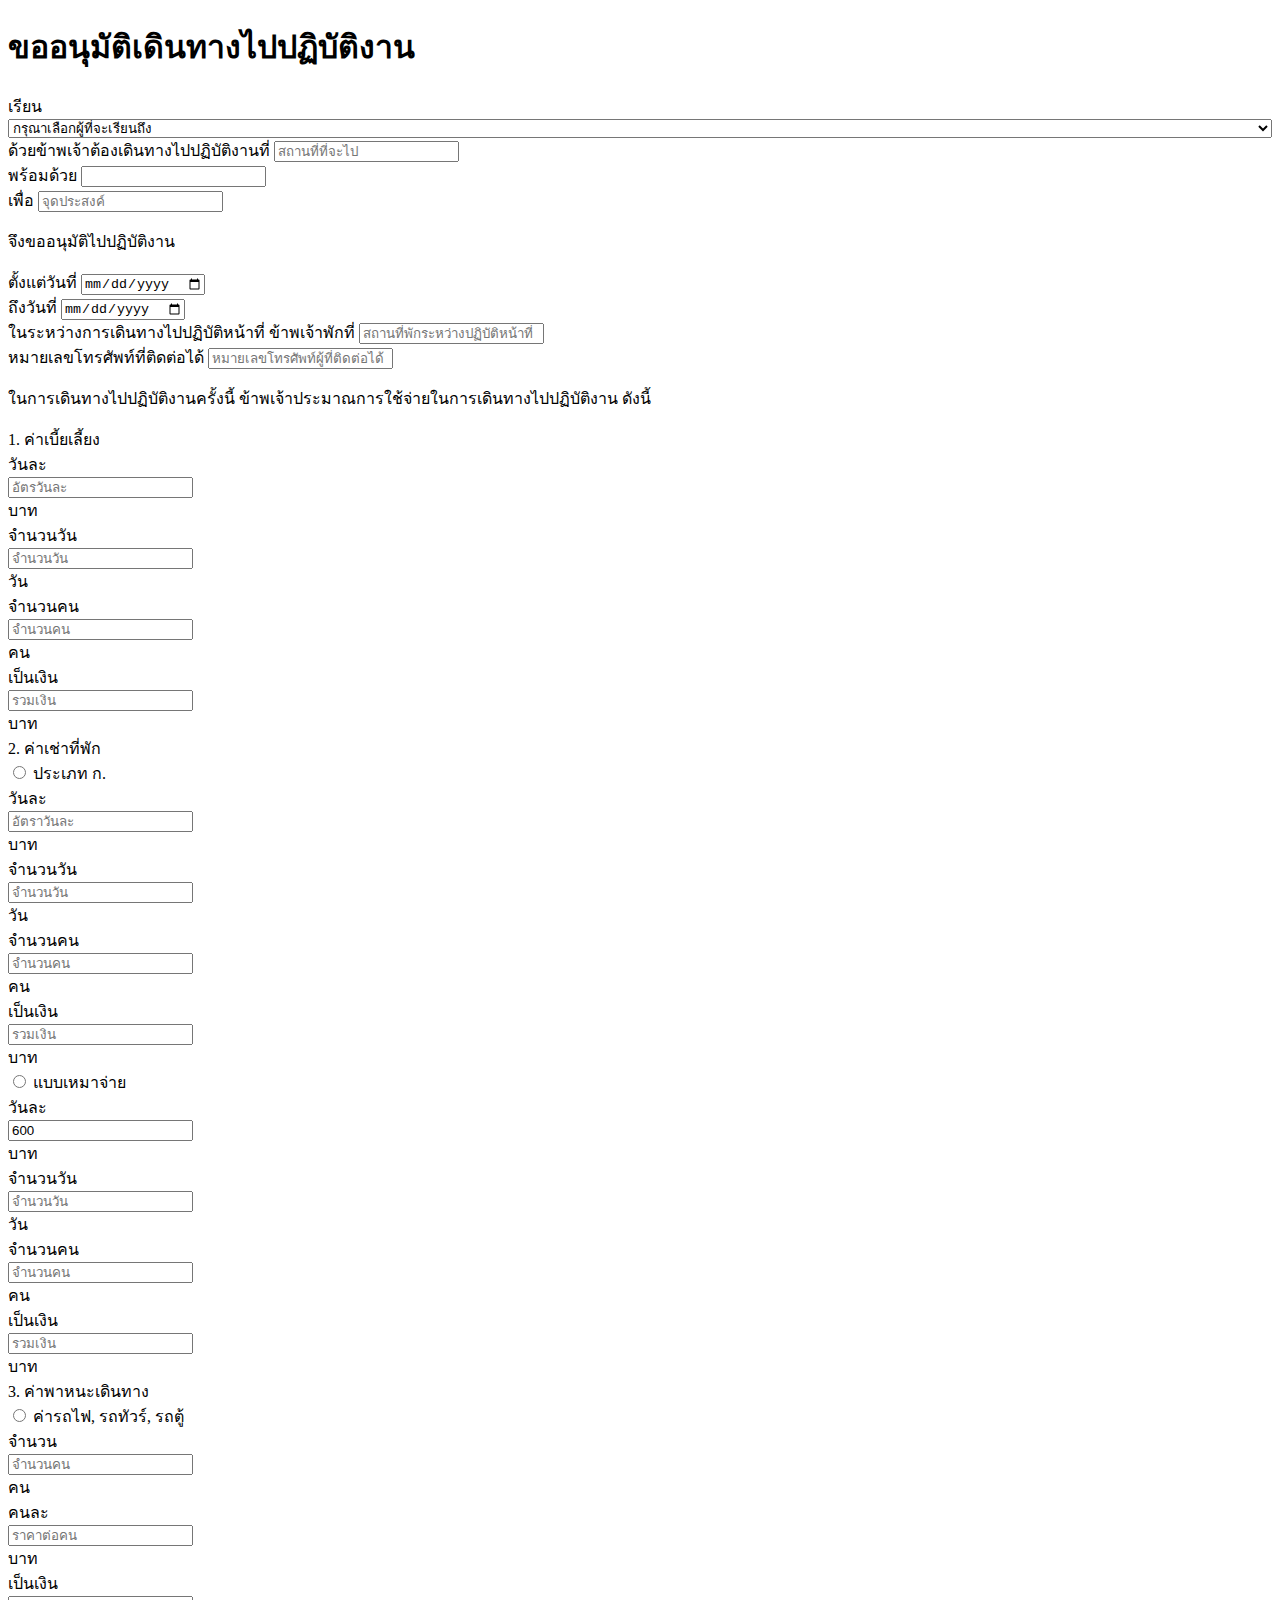
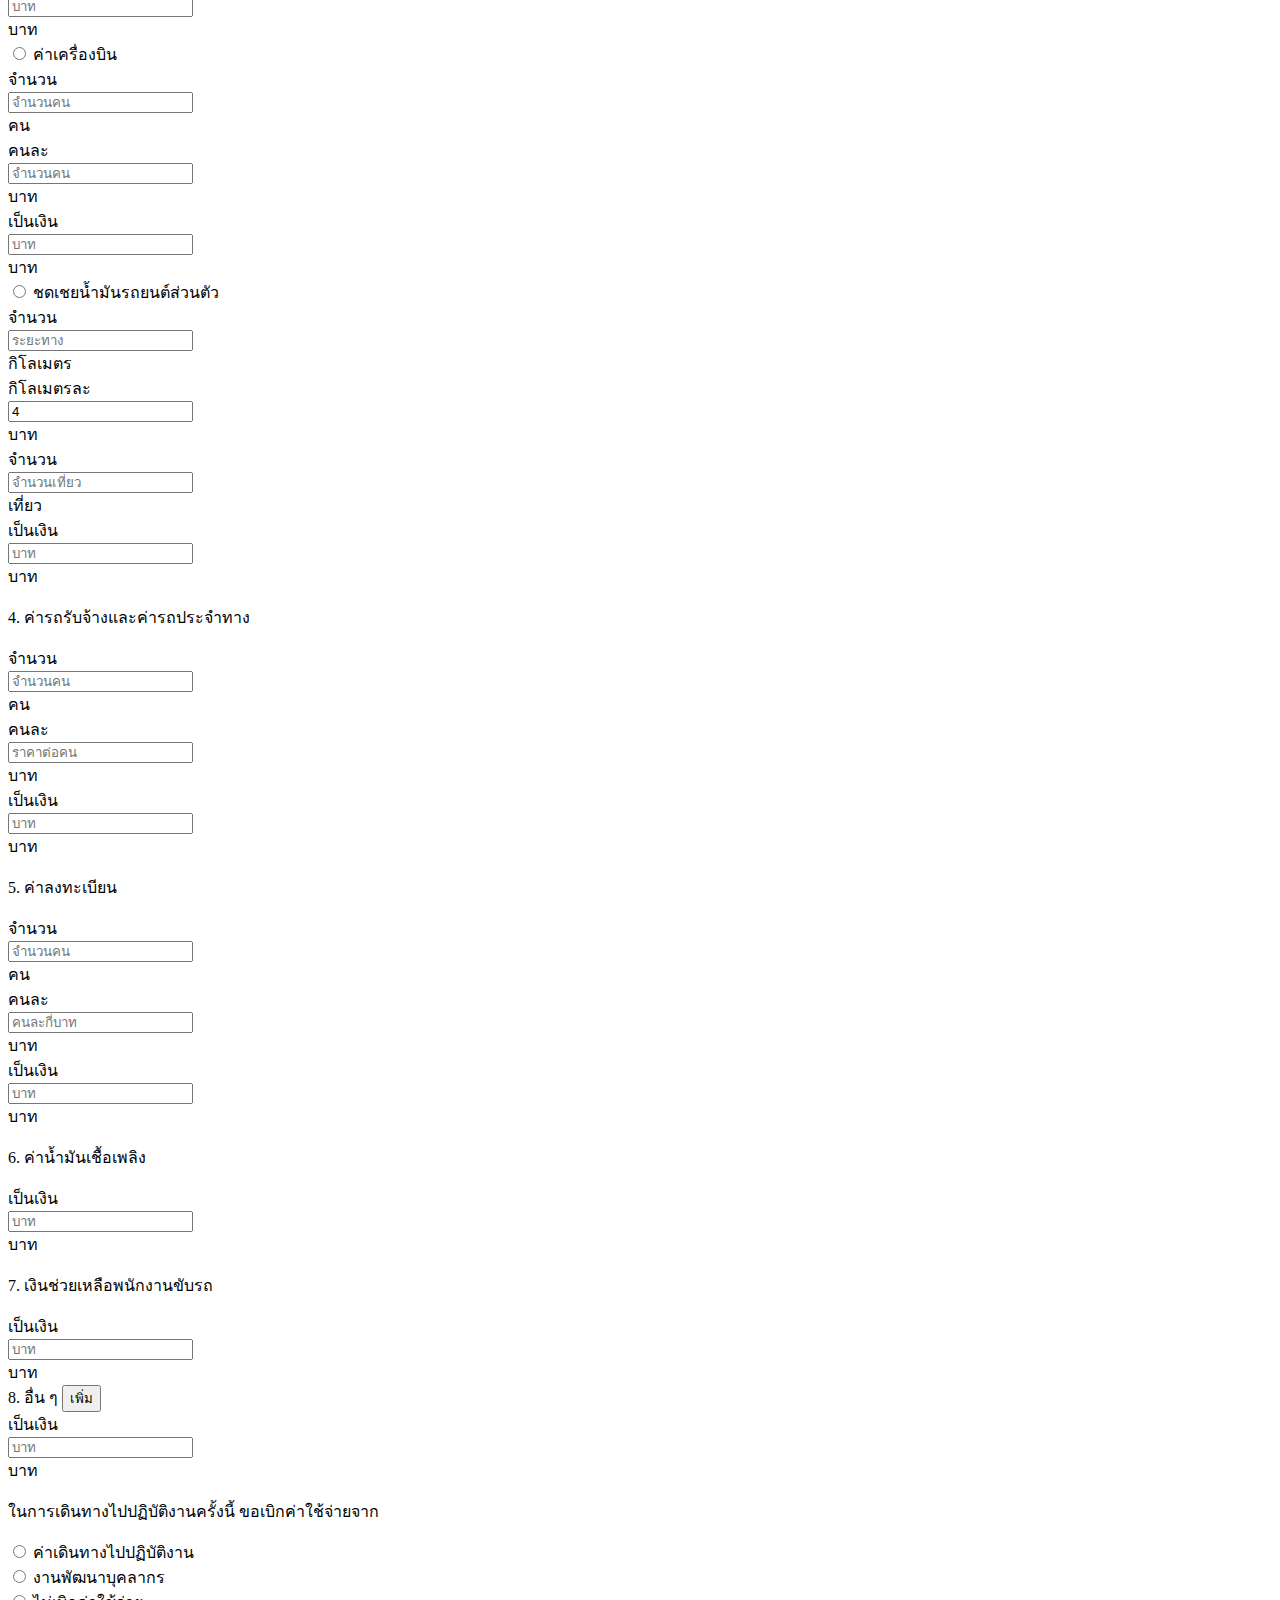
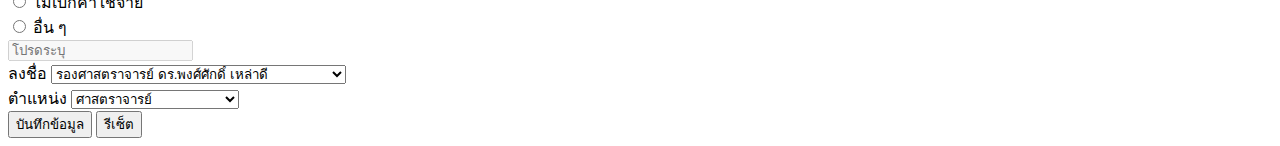
==== commit 17600547: "Merge branch 'main' of https://github.com/berop528/Project_html" ====
--- a/Form.html
+++ b/Form.html
@@ -1,11 +1,22 @@
-    <!DOCTYPE html>
+<!DOCTYPE html>
 <html lang="en">
 <head>
     <meta charset="UTF-8">
     <meta name="viewport" content="width=device-width, initial-scale=1.0">
-    <title>แบบฟอร์มขออนุมัติ การเดินทาง</title>
+    <title>แบบฟอร์มขออนุมัติ การเดินทางไปราชการ</title>
     <link href="https://cdn.jsdelivr.net/npm/bootstrap@5.2.3/dist/css/bootstrap.min.css" rel="stylesheet" integrity="sha384-rbsA2VBKQhggwzxH7pPCaAqO46MgnOM80zW1RWuH61DGLwZJEdK2Kadq2F9CUG65" crossorigin="anonymous">
-    <link rel="stylesheet" type="text/css" href="CSS.css">
+    <?!= include('JavaScript'); ?> <!-- See JavaScript.html file -->
+    <?!= include('CSS'); ?> <!-- See CSS.html file -->
+    <?!= include('bool_Form'); ?>
+    <?!= include('calMoney'); ?>
+    <!-- <script>
+      window.addEventListener('DOMContentLoaded' , (event) =>{
+        calculateTotalDaily_allowance();
+       
+      })
+      </script> -->
+    
+    
 
 </head>
 <body class="bg-gray">
@@ -793,9 +804,15 @@
             
         </form>
     </div>
-    <script src="Calculate_Money.js"></script>
+    <!-- <script src="Calculate_Money.js"></script>
     <script src="bool_Form.js"></script>
-    <script src="Function_eight.js"></script>
+    <script src="Function_eight.js"></script> -->
+    <!-- <script>
+      window.addEventListener('DOMContentLoaded' , (event) =>{
+        calculateTotalDaily_allowance();
+       
+      })
+      </script> -->
     <script src="https://code.jquery.com/jquery-3.5.1.slim.min.js"></script>
     <script src="https://cdn.jsdelivr.net/npm/@popperjs/core@2.9.3/dist/umd/popper.min.js"></script>
     <script src="https://maxcdn.bootstrapcdn.com/bootstrap/4.5.2/js/bootstrap.min.js"></script>
